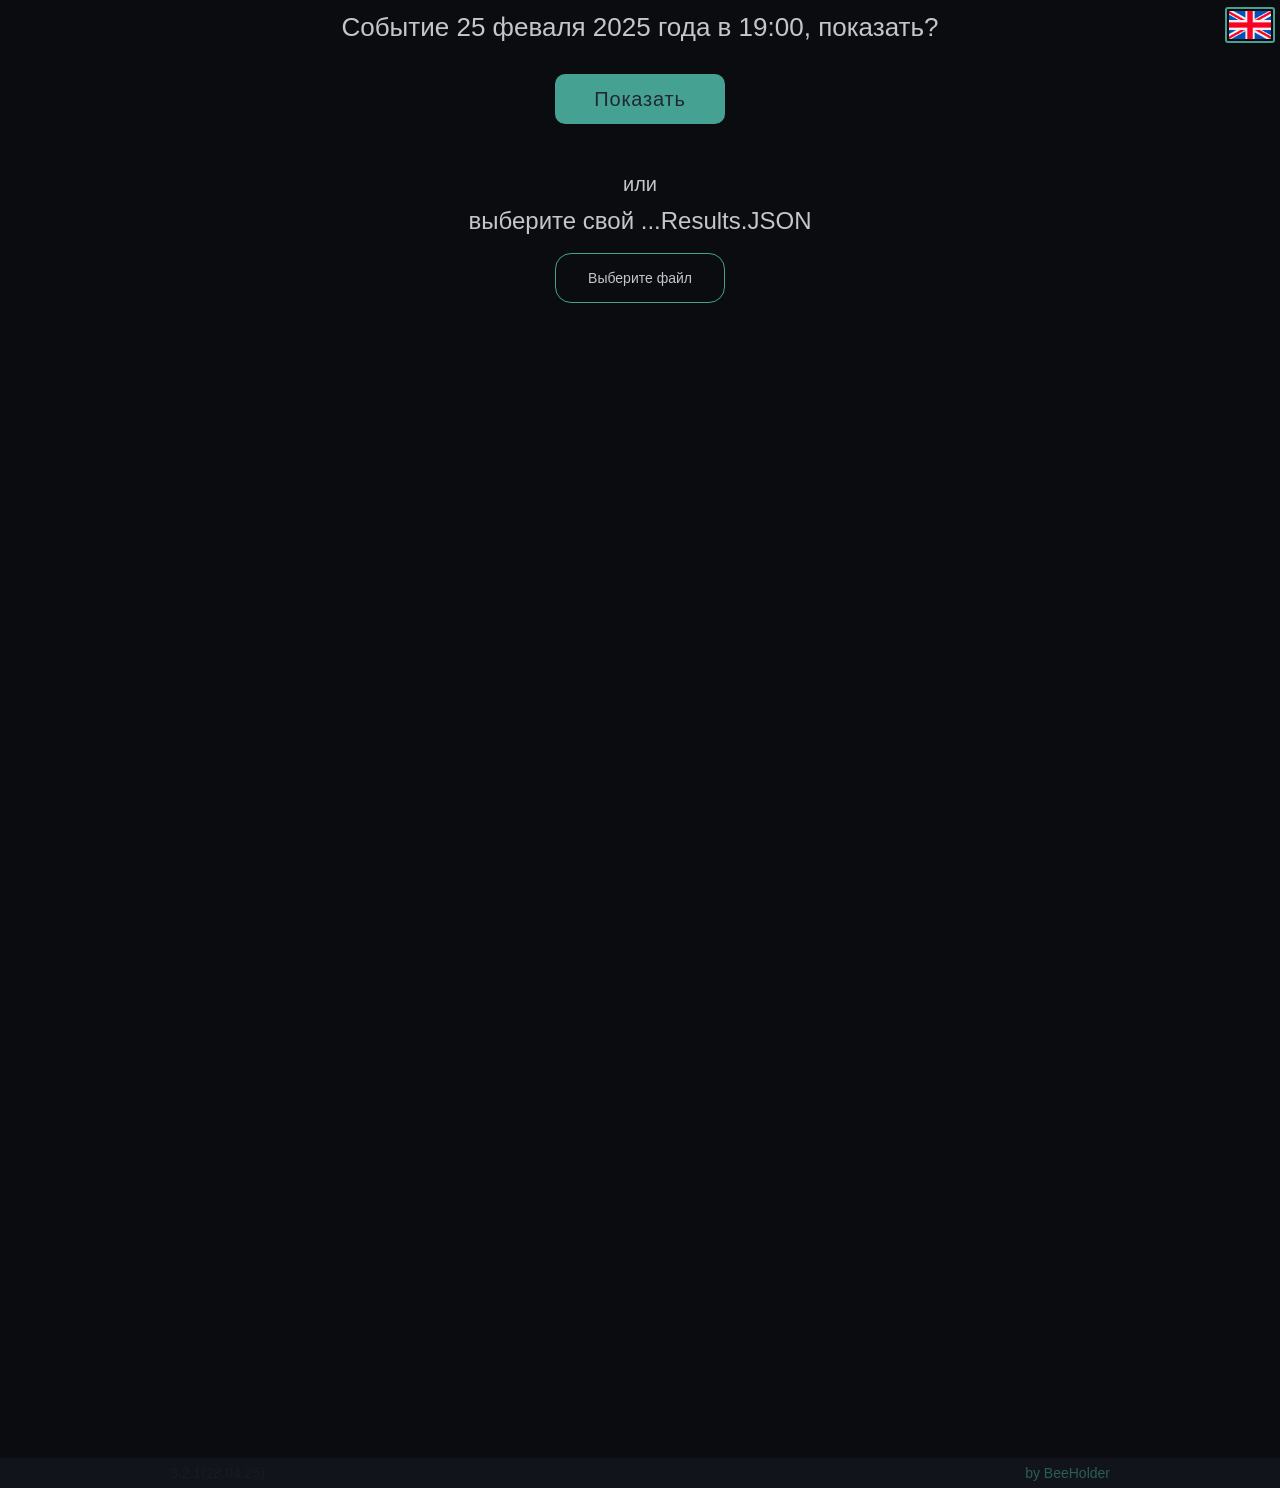
==== index.html @ e909616a "first clear commit" ====
<!-- сообщаем браузеру, как обрабатывать страницу -->
<!DOCTYPE html>

<!-- Оболочка страницы, язык содержимого -->
<html lang="ru">

<!-- Заголовок страницы, контейнер для других важных данных(не отображается) -->

<head>

	<!-- Заголовок в браузере -->
	<title>RotorHazard Results Viewer</title>

	<!-- Подключаем CSS -->
	<link rel="stylesheet" href="css/style.css" />

	<!-- Кодировка страницы -->
	<meta charset="UTF-8">
	<meta name="viewport" content="width=device-width, initial-scale=1.0 user-scalable=no">

	<link rel="apple-touch-icon" sizes="180x180" href="/assets/favicon16.ico">
	<link rel="icon" type="image/png" sizes="32x32" href="/assets/favicon16.ico">
	<link rel="icon" type="image/png" sizes="16x16" href="/assets/favicon16.ico">
	<link rel="manifest" href="/site.webmanifest">


</head>

<!-- Отображаемое тело страницы -->

<body>
	<div class="wrapper">
		<div class="main">
			<div class="main-tittle">
				<div class="main-tittle__container _container">
					<h1>RotorHazard Results Viewer</h1>
				</div>
			</div>
			<button class="main-tittle__button _button">Показать</button>
			<div class="main-subtittle">
				<p>или</p>
				<p>выберите свой ...Results.JSON</p>
			</div>
			<form class="main-form">
				<div class="main-form__container _container">
					<input class="main-form__file" type="file" id="main-file">
					<label class="main-form__label" for="main-file">
						<span>Выберите файл</span>
					</label>
				</div>
				<button class="main-form__button _button">Загрузить</button>
			</form>
			<div class="class-switch-buttons">
				<div class="class-switch-buttons__container _container _buttons-wrapper"></div>

			</div>
			<div class="buttons">
				<div class="buttons__container _container _buttons-wrapper">
					<button class="buttons__pilots _button">Пилоты</button>
					<button class="buttons__leaderboard _button">Лидерборд</button>
					<button class="buttons__rounds _button">Раунды</button>
				</div>
			</div>
			<div class="tabs-wrapper">



			</div>




			<form class="pilots-vs-form" id="pilots-vs-form" action="#" method="GET">
			</form>

			<div class="language">
				<a href="/index_en.html" class="language__EN">
					<img src="/assets/img/en.png" alt="EN">
				</a>
			</div>

			<footer class="author">
				<div class="author__container _container">
					<div class="author__version">3.2.1(28.04.25)</div>
					<a href="http://t.me/sharikov_stepan" target="_blank" class="author__text">by BeeHolder</a>
				</div>

			</footer>
		</div>
	</div>
	<script src="js/script.js"></script>
</body>

</html>
---- css/style.css ----
@charset "UTF-8";
/*Обнуление*/
* {
  padding: 0;
  margin: 0;
  border: 0;
}

*,
*:before,
*:after {
  -webkit-box-sizing: border-box;
  box-sizing: border-box;
}

:focus,
:active {
  outline: none;
}

a:focus,
a:active {
  outline: none;
}

nav,
footer,
header,
aside {
  display: block;
}

html,
body {
  height: 100%;
  width: 100%;
  font-size: 100%;
  line-height: 1;
  font-size: 14px;
  -ms-text-size-adjust: 100%;
  -moz-text-size-adjust: 100%;
  -webkit-text-size-adjust: 100%;
}

input,
button,
textarea,
select,
a,
div,
img {
  -webkit-tap-highlight-color: transparent;
}

input,
button,
textarea {
  font-family: inherit;
}

input::-ms-clear {
  display: none;
}

button {
  cursor: pointer;
}

button::-moz-focus-inner {
  padding: 0;
  border: 0;
}

a,
a:visited {
  text-decoration: none;
}

a:hover {
  text-decoration: none;
}

ul li {
  list-style: none;
}

img {
  vertical-align: top;
}

h1,
h2,
h3,
h4,
h5,
h6 {
  font-size: inherit;
  font-weight: 400;
}

/*--------------------*/
body {
  background: #0b0c10;
  font-family: "Calibri", sans-serif;
  scrollbar-width: thin;
  scrollbar-color: #45a293 #0b0c10;
}
body::-webkit-scrollbar {
  width: 7px;
}
body::-webkit-scrollbar-track {
  background: #0b0c10;
}
body::-webkit-scrollbar-thumb {
  background-color: #45a293;
  border-radius: 20px;
}
body._lock {
  overflow: hidden;
}

._button {
  width: 200px;
  height: 70px;
  background-color: #45a293;
  color: #1f2833;
  border-radius: 10px;
  font-size: 20px;
  font-weight: 500;
  letter-spacing: 0.8px;
  -webkit-transform: perspective(3000) translate3d(0px, 0px, 0px);
          transform: perspective(3000) translate3d(0px, 0px, 0px);
  -webkit-transition: all 0.3s ease;
  transition: all 0.3s ease;
  display: -webkit-box;
  display: -ms-flexbox;
  display: flex;
  -webkit-box-pack: center;
      -ms-flex-pack: center;
          justify-content: center;
  -webkit-box-align: center;
      -ms-flex-align: center;
          align-items: center;
}
@media (max-width: 767px) {
  ._button {
    width: 180px;
    height: 60px;
    border-radius: 8px;
  }
}
._button._no-event {
  pointer-events: none;
}
._button._active {
  -webkit-transition: all 0.3s ease;
  transition: all 0.3s ease;
  -webkit-box-shadow: 0px 0px 0px #c5c6c7, 0px 0px 10px #1f2833 inset;
          box-shadow: 0px 0px 0px #c5c6c7, 0px 0px 10px #1f2833 inset;
  background-color: #66fcf1;
}
@media (hover: hover) {
  ._button:hover {
    -webkit-box-shadow: 0px 0px 10px #c5c6c7;
            box-shadow: 0px 0px 10px #c5c6c7;
  }
  ._button:active {
    -webkit-transition: all 0.1s ease;
    transition: all 0.1s ease;
    -webkit-transform: perspective(3000) translate3d(0px, 0px, -100px);
            transform: perspective(3000) translate3d(0px, 0px, -100px);
    -webkit-box-shadow: 0px 0px 15px #c5c6c7, 0px 0px 5px #1f2833 inset;
            box-shadow: 0px 0px 15px #c5c6c7, 0px 0px 5px #1f2833 inset;
  }
}
@media (hover: none) {
  ._button._active-animation {
    -webkit-transition: all 0.1s ease;
    transition: all 0.1s ease;
    -webkit-transform: perspective(3000) translate3d(0px, 0px, -100px);
            transform: perspective(3000) translate3d(0px, 0px, -100px);
    -webkit-box-shadow: 0px 0px 15px #c5c6c7, 0px 0px 5px #1f2833 inset;
            box-shadow: 0px 0px 15px #c5c6c7, 0px 0px 5px #1f2833 inset;
  }
  ._button:active {
    -webkit-transition: all 0.1s ease;
    transition: all 0.1s ease;
    -webkit-transform: perspective(3000) translate3d(0px, 0px, -100px);
            transform: perspective(3000) translate3d(0px, 0px, -100px);
    -webkit-box-shadow: 0px 0px 15px #c5c6c7, 0px 0px 5px #1f2833 inset;
            box-shadow: 0px 0px 15px #c5c6c7, 0px 0px 5px #1f2833 inset;
  }
}

._button-time {
  color: #c5c6c7;
  background-color: transparent;
  border: 1px solid #45a293;
  font-size: 25px;
  font-weight: 600;
  -webkit-box-shadow: 0px 0px 10px #45a293 inset;
          box-shadow: 0px 0px 10px #45a293 inset;
  width: 150px;
  height: 40px;
  border-radius: 7px;
  -webkit-transition: all 0.3s ease;
  transition: all 0.3s ease;
}
@media (max-width: 767px) {
  ._button-time {
    font-size: 22px;
    width: 130px;
  }
}
@media (max-width: 510px) {
  ._button-time {
    font-size: 17px;
    height: 30px !important;
    width: 80px;
  }
}
@media (hover: hover) {
  ._button-time:hover {
    -webkit-box-shadow: 0px 0px 7px #45a293 inset, 0px 0px 7px #45a293;
            box-shadow: 0px 0px 7px #45a293 inset, 0px 0px 7px #45a293;
  }
  ._button-time:active {
    -webkit-transition: all 0.1s ease;
    transition: all 0.1s ease;
    -webkit-transform: perspective(3000) translate3d(0px, 0px, -100px);
            transform: perspective(3000) translate3d(0px, 0px, -100px);
    -webkit-box-shadow: 0px 0px 7px #66fcf1 inset, 0px 0px 7px #66fcf1;
            box-shadow: 0px 0px 7px #66fcf1 inset, 0px 0px 7px #66fcf1;
  }
}
@media (hover: none) {
  ._button-time._active {
    -webkit-transition: all 0.1s ease;
    transition: all 0.1s ease;
    -webkit-transform: perspective(3000) translate3d(0px, 0px, -100px);
            transform: perspective(3000) translate3d(0px, 0px, -100px);
    -webkit-box-shadow: 0px 0px 7px #66fcf1 inset, 0px 0px 7px #66fcf1;
            box-shadow: 0px 0px 7px #66fcf1 inset, 0px 0px 7px #66fcf1;
  }
  ._button-time:active {
    -webkit-transition: all 0.1s ease;
    transition: all 0.1s ease;
    -webkit-transform: perspective(3000) translate3d(0px, 0px, -100px);
            transform: perspective(3000) translate3d(0px, 0px, -100px);
    -webkit-box-shadow: 0px 0px 7px #66fcf1 inset, 0px 0px 7px #66fcf1;
            box-shadow: 0px 0px 7px #66fcf1 inset, 0px 0px 7px #66fcf1;
  }
}
._button-time._no-event {
  pointer-events: none;
}

._button-spoiler {
  position: relative;
  width: 40px;
  height: 40px;
  background-color: transparent;
  -webkit-transition: all 0.4s linear;
  transition: all 0.4s linear;
  cursor: pointer;
}
@media (hover: hover) {
  ._button-spoiler:hover::after, ._button-spoiler:hover::before {
    -webkit-box-shadow: 0px 0px 5px #45a293;
            box-shadow: 0px 0px 5px #45a293;
  }
  ._button-spoiler:active::after, ._button-spoiler:active::before {
    -webkit-transition: -webkit-transform 0.5s ease, -webkit-box-shadow 0.1s ease;
    transition: -webkit-transform 0.5s ease, -webkit-box-shadow 0.1s ease;
    transition: transform 0.5s ease, box-shadow 0.1s ease;
    transition: transform 0.5s ease, box-shadow 0.1s ease, -webkit-transform 0.5s ease, -webkit-box-shadow 0.1s ease;
    -webkit-box-shadow: 0px 0px 5px #66fcf1;
            box-shadow: 0px 0px 5px #66fcf1;
  }
}
@media (hover: none) {
  ._button-spoiler:active::after, ._button-spoiler:active::before {
    -webkit-transition: -webkit-transform 0.5s ease, -webkit-box-shadow 0.1s ease;
    transition: -webkit-transform 0.5s ease, -webkit-box-shadow 0.1s ease;
    transition: transform 0.5s ease, box-shadow 0.1s ease;
    transition: transform 0.5s ease, box-shadow 0.1s ease, -webkit-transform 0.5s ease, -webkit-box-shadow 0.1s ease;
    -webkit-box-shadow: 0px 0px 5px #66fcf1;
            box-shadow: 0px 0px 5px #66fcf1;
  }
}
._button-spoiler::after, ._button-spoiler::before {
  content: "";
  width: 3px;
  height: 20px;
  position: absolute;
  top: 12px;
  background-color: #45a293;
  -webkit-transition: -webkit-transform 0.5s ease, -webkit-box-shadow 0.3s ease;
  transition: -webkit-transform 0.5s ease, -webkit-box-shadow 0.3s ease;
  transition: transform 0.5s ease, box-shadow 0.3s ease;
  transition: transform 0.5s ease, box-shadow 0.3s ease, -webkit-transform 0.5s ease, -webkit-box-shadow 0.3s ease;
}
._button-spoiler:before {
  -webkit-transform: rotate(-55deg);
      -ms-transform: rotate(-55deg);
          transform: rotate(-55deg);
  left: 11px;
}
._button-spoiler::after {
  -webkit-transform: rotate(55deg);
      -ms-transform: rotate(55deg);
          transform: rotate(55deg);
  right: 11px;
}
._button-spoiler._animation::after, ._button-spoiler._animation::before {
  -webkit-transition: -webkit-transform 0.2s linear, -webkit-box-shadow 0.3s ease !important;
  transition: -webkit-transform 0.2s linear, -webkit-box-shadow 0.3s ease !important;
  transition: transform 0.2s linear, box-shadow 0.3s ease !important;
  transition: transform 0.2s linear, box-shadow 0.3s ease, -webkit-transform 0.2s linear, -webkit-box-shadow 0.3s ease !important;
  background-color: #66fcf1;
}
._button-spoiler._animation::after {
  -webkit-transform: rotate(90deg) translate(-4px, -2.5px) !important;
      -ms-transform: rotate(90deg) translate(-4px, -2.5px) !important;
          transform: rotate(90deg) translate(-4px, -2.5px) !important;
}
._button-spoiler._animation::before {
  -webkit-transform: rotate(-90deg) translate(4px, -2.5px) !important;
      -ms-transform: rotate(-90deg) translate(4px, -2.5px) !important;
          transform: rotate(-90deg) translate(4px, -2.5px) !important;
}
._button-spoiler._active::after, ._button-spoiler._active::before {
  -webkit-transition: -webkit-transform 0.2s ease-out, -webkit-box-shadow 0.3s ease;
  transition: -webkit-transform 0.2s ease-out, -webkit-box-shadow 0.3s ease;
  transition: transform 0.2s ease-out, box-shadow 0.3s ease;
  transition: transform 0.2s ease-out, box-shadow 0.3s ease, -webkit-transform 0.2s ease-out, -webkit-box-shadow 0.3s ease;
  background-color: #66fcf1;
}
._button-spoiler._active::after {
  -webkit-transform: rotate(135deg) translate(0px, 2px);
      -ms-transform: rotate(135deg) translate(0px, 2px);
          transform: rotate(135deg) translate(0px, 2px);
}
._button-spoiler._active::before {
  -webkit-transform: rotate(-135deg) translate(0px, 2px);
      -ms-transform: rotate(-135deg) translate(0px, 2px);
          transform: rotate(-135deg) translate(0px, 2px);
}
._button-spoiler._no-event {
  pointer-events: none;
}

._button-exit {
  width: 40px;
  height: 40px;
  cursor: pointer;
}
._button-exit::after, ._button-exit::before {
  content: "";
  position: absolute;
  top: 7px;
  width: 2px;
  height: 29px;
  background-color: #c5c6c7;
}
._button-exit::after {
  -webkit-transform: rotate(-45deg);
      -ms-transform: rotate(-45deg);
          transform: rotate(-45deg);
  left: 19px;
}
._button-exit::before {
  -webkit-transform: rotate(45deg);
      -ms-transform: rotate(45deg);
          transform: rotate(45deg);
  right: 19px;
}
@media (hover: hover) {
  ._button-exit:hover::after, ._button-exit:hover::before {
    -webkit-box-shadow: 0px 0px 5px #45a293;
            box-shadow: 0px 0px 5px #45a293;
  }
  ._button-exit:active::after, ._button-exit:active::before {
    -webkit-transition: -webkit-transform 0.5s ease, -webkit-box-shadow 0.1s ease;
    transition: -webkit-transform 0.5s ease, -webkit-box-shadow 0.1s ease;
    transition: transform 0.5s ease, box-shadow 0.1s ease;
    transition: transform 0.5s ease, box-shadow 0.1s ease, -webkit-transform 0.5s ease, -webkit-box-shadow 0.1s ease;
    -webkit-box-shadow: 0px 0px 5px #66fcf1;
            box-shadow: 0px 0px 5px #66fcf1;
  }
}
@media (hover: none) {
  ._button-exit:active::after, ._button-exit:active::before {
    -webkit-transition: -webkit-transform 0.5s ease, -webkit-box-shadow 0.1s ease;
    transition: -webkit-transform 0.5s ease, -webkit-box-shadow 0.1s ease;
    transition: transform 0.5s ease, box-shadow 0.1s ease;
    transition: transform 0.5s ease, box-shadow 0.1s ease, -webkit-transform 0.5s ease, -webkit-box-shadow 0.1s ease;
    -webkit-box-shadow: 0px 0px 5px #66fcf1;
            box-shadow: 0px 0px 5px #66fcf1;
  }
}
._button-exit._no-event {
  pointer-events: none;
}

._buttons-wrapper._no-event {
  pointer-events: none;
}

._stat-text {
  font-size: 25px;
}
@media (max-width: 767px) {
  ._stat-text {
    font-size: 20px;
  }
}
@media (max-width: 510px) {
  ._stat-text {
    font-size: 16px;
    letter-spacing: 0.2px;
  }
}

._stat-value {
  font-weight: 600;
  font-size: 25px;
  display: -webkit-box;
  display: -ms-flexbox;
  display: flex;
  -webkit-box-pack: center;
      -ms-flex-pack: center;
          justify-content: center;
  -webkit-box-align: center;
      -ms-flex-align: center;
          align-items: center;
}
@media (max-width: 767px) {
  ._stat-value {
    font-size: 22px;
  }
}
@media (max-width: 510px) {
  ._stat-value {
    font-size: 18px;
  }
}

.wrapper {
  color: #c5c6c7;
  overflow: hidden;
  min-height: 120%;
}

.main {
  display: -webkit-box;
  display: -ms-flexbox;
  display: flex;
  -webkit-box-orient: vertical;
  -webkit-box-direction: normal;
      -ms-flex-direction: column;
          flex-direction: column;
  -webkit-box-align: center;
      -ms-flex-align: center;
          align-items: center;
  gap: 20px;
}

._container {
  max-width: 970px;
  margin: 0 auto;
  padding: 0px 15px;
}
@media (max-width: 992px) {
  ._container {
    max-width: 750px;
  }
}
@media (max-width: 767px) {
  ._container {
    max-width: 515px;
  }
}
@media (max-width: 510px) {
  ._container {
    padding: 0px 10px;
    max-width: 320px;
  }
}

.main-tittle {
  font-size: 45px;
  text-align: center;
  line-height: 120%;
}
@media (max-width: 767px) {
  .main-tittle {
    font-size: 40px;
  }
}
@media (max-width: 510px) {
  .main-tittle {
    font-size: 37px;
  }
}
.main-tittle__container {
  -webkit-transition: all 0.3s ease;
  transition: all 0.3s ease;
  font-size: 26px;
}
.main-tittle__container._active {
  display: grid;
  grid-template-columns: 1fr 1fr;
  grid-row: 1fr 1fr;
  -webkit-box-align: center;
      -ms-flex-align: center;
          align-items: center;
}
.main-tittle__container._active p:nth-child(1) {
  grid-column: 1/2;
  grid-row: 1/2;
}
.main-tittle__container._active p:nth-child(2) {
  grid-column: 2/3;
  grid-row: 1/2;
}
.main-tittle__container._active p:nth-child(3) {
  grid-column: 1/3;
  grid-row: 2/3;
}
@media (max-width: 510px) {
  .main-tittle__container._active {
    grid-template-columns: 1fr;
    grid-row: 1fr 1fr 1fr;
  }
  .main-tittle__container._active p:nth-child(1) {
    grid-column: 1/2;
    grid-row: 1/2;
  }
  .main-tittle__container._active p:nth-child(2) {
    grid-column: 1/2;
    grid-row: 2/3;
  }
  .main-tittle__container._active p:nth-child(3) {
    grid-column: 1/2;
    grid-row: 3/4;
  }
}
.main-tittle__container._hidden {
  -webkit-transform: translate(0, -120%);
      -ms-transform: translate(0, -120%);
          transform: translate(0, -120%);
}
.main-tittle__button {
  height: 50px;
  width: 170px;
  -webkit-transition: all 0.5s ease;
  transition: all 0.5s ease;
  margin: 0px 0px 30px 0px;
}
.main-tittle__button._hidden {
  -webkit-transform: translate(0, -300%);
      -ms-transform: translate(0, -300%);
          transform: translate(0, -300%);
}
@media (max-width: 767px) {
  .main-tittle__button._hidden {
    -webkit-transform: translate(0, -400%);
        -ms-transform: translate(0, -400%);
            transform: translate(0, -400%);
  }
}
@media (max-width: 510px) {
  .main-tittle__button._hidden {
    -webkit-transform: translate(0, -600%);
        -ms-transform: translate(0, -600%);
            transform: translate(0, -600%);
  }
}

.main-subtittle {
  font-size: 20px;
  -webkit-transition: all 0.3s ease;
  transition: all 0.3s ease;
  display: -webkit-box;
  display: -ms-flexbox;
  display: flex;
  -webkit-box-orient: vertical;
  -webkit-box-direction: normal;
      -ms-flex-direction: column;
          flex-direction: column;
  -webkit-box-align: center;
      -ms-flex-align: center;
          align-items: center;
  gap: 15px;
}
.main-subtittle p:last-child {
  font-size: 24px;
}
.main-subtittle._hidden {
  opacity: 0;
}

.main-form {
  display: -webkit-box;
  display: -ms-flexbox;
  display: flex;
  -webkit-box-orient: vertical;
  -webkit-box-direction: normal;
      -ms-flex-direction: column;
          flex-direction: column;
  -webkit-box-align: center;
      -ms-flex-align: center;
          align-items: center;
  gap: 15px;
}
.main-form__file {
  opacity: 0;
  visibility: hidden;
  position: absolute;
}
.main-form__label {
  border: 1px solid #45a293;
  border-radius: 16px;
  width: 170px;
  height: 50px;
  display: -webkit-box;
  display: -ms-flexbox;
  display: flex;
  -webkit-box-pack: center;
      -ms-flex-pack: center;
          justify-content: center;
  -webkit-box-align: center;
      -ms-flex-align: center;
          align-items: center;
  cursor: pointer;
  -webkit-transform: perspective(3000) translate3d(0px, 0px, 0px);
          transform: perspective(3000) translate3d(0px, 0px, 0px);
  -webkit-transition: all 0.3s ease;
  transition: all 0.3s ease;
}
.main-form__label._active {
  -webkit-box-shadow: 0px 0px 0px #66fcf1, 0px 0px 20px #45a293 inset;
          box-shadow: 0px 0px 0px #66fcf1, 0px 0px 20px #45a293 inset;
}
.main-form__label._error {
  color: #f00;
  border: 1px solid #f00;
  -webkit-animation: error-animation 1s ease 0s 1 normal forwards;
          animation: error-animation 1s ease 0s 1 normal forwards;
}
.main-form__label._error-parsing {
  -webkit-box-shadow: 0px 0px 0px #66fcf1, 0px 0px 20px #f00 inset;
          box-shadow: 0px 0px 0px #66fcf1, 0px 0px 20px #f00 inset;
}
@media (hover: hover) {
  .main-form__label:hover {
    -webkit-box-shadow: 0px 0px 10px #66fcf1;
            box-shadow: 0px 0px 10px #66fcf1;
  }
  .main-form__label:active {
    -webkit-transition: all 0.1s ease;
    transition: all 0.1s ease;
    -webkit-box-shadow: 0px 0px 15px #66fcf1, 0px 0px 5px #66fcf1 inset;
            box-shadow: 0px 0px 15px #66fcf1, 0px 0px 5px #66fcf1 inset;
    -webkit-transform: perspective(3000) translate3d(0px, 0px, -100px);
            transform: perspective(3000) translate3d(0px, 0px, -100px);
  }
}
@media (hover: none) {
  .main-form__label:active {
    -webkit-transition: all 0.1s ease;
    transition: all 0.1s ease;
    -webkit-box-shadow: 0px 0px 15px #66fcf1, 0px 0px 5px #66fcf1 inset;
            box-shadow: 0px 0px 15px #66fcf1, 0px 0px 5px #66fcf1 inset;
    -webkit-transform: perspective(3000) translate3d(0px, 0px, -100px);
            transform: perspective(3000) translate3d(0px, 0px, -100px);
  }
}
.main-form__button {
  visibility: hidden;
  opacity: 0;
  -webkit-transition: opacity 0.3s ease, visibility 0.3s ease;
  transition: opacity 0.3s ease, visibility 0.3s ease;
}
.main-form__button._active {
  -webkit-transition: opacity 0.3s ease, visibility 0s ease;
  transition: opacity 0.3s ease, visibility 0s ease;
  visibility: visible;
  opacity: 1;
}
.main-form__button._ready {
  -webkit-box-shadow: 0px 0px 10px #66fcf1;
          box-shadow: 0px 0px 10px #66fcf1;
  -webkit-animation: ready-animation 1s ease 0.3s infinite normal forwards;
          animation: ready-animation 1s ease 0.3s infinite normal forwards;
}
@media (hover: hover) {
  .main-form__button._ready:hover {
    -webkit-transform: perspective(3000) translate3d(0px, 0px, 100px);
            transform: perspective(3000) translate3d(0px, 0px, 100px);
  }
}
.main-form__button._error-parsing {
  color: #f00;
  border: 1px solid #f00;
  -webkit-box-shadow: 0px 0px 10px #f00, 0px 0px 10px #f00 inset;
          box-shadow: 0px 0px 10px #f00, 0px 0px 10px #f00 inset;
  -webkit-animation: error-animation 0.8s ease 0s 1 normal forwards;
          animation: error-animation 0.8s ease 0s 1 normal forwards;
}

.buttons__container {
  display: -webkit-box;
  display: -ms-flexbox;
  display: flex;
  -webkit-box-pack: center;
      -ms-flex-pack: center;
          justify-content: center;
  -webkit-box-align: center;
      -ms-flex-align: center;
          align-items: center;
  gap: 15px;
  opacity: 0;
  visibility: hidden;
  -webkit-transform: translate(0px, 50px);
      -ms-transform: translate(0px, 50px);
          transform: translate(0px, 50px);
  -webkit-transition: opacity 0.2s ease 0s, visibility 0s ease 0.3s, -webkit-transform 0.3s ease 0.2s;
  transition: opacity 0.2s ease 0s, visibility 0s ease 0.3s, -webkit-transform 0.3s ease 0.2s;
  transition: opacity 0.2s ease 0s, transform 0.3s ease 0.2s, visibility 0s ease 0.3s;
  transition: opacity 0.2s ease 0s, transform 0.3s ease 0.2s, visibility 0s ease 0.3s, -webkit-transform 0.3s ease 0.2s;
}
.buttons__container._active {
  -webkit-transition: opacity 0.3s ease 0s, visibility 0s ease 0s, -webkit-transform 0.3s ease 0s;
  transition: opacity 0.3s ease 0s, visibility 0s ease 0s, -webkit-transform 0.3s ease 0s;
  transition: opacity 0.3s ease 0s, transform 0.3s ease 0s, visibility 0s ease 0s;
  transition: opacity 0.3s ease 0s, transform 0.3s ease 0s, visibility 0s ease 0s, -webkit-transform 0.3s ease 0s;
  opacity: 1;
  visibility: visible;
  -webkit-transform: translate(0px, 0px);
      -ms-transform: translate(0px, 0px);
          transform: translate(0px, 0px);
}
@media (max-width: 510px) {
  .buttons__container {
    -webkit-box-orient: vertical;
    -webkit-box-direction: normal;
        -ms-flex-direction: column;
            flex-direction: column;
  }
}
.buttons__pilots._ready {
  -webkit-box-shadow: 0px 0px 15px #45a293;
          box-shadow: 0px 0px 15px #45a293;
}
.buttons__leaderboard._ready {
  -webkit-box-shadow: 0px 0px 15px #45a293;
          box-shadow: 0px 0px 15px #45a293;
}
.buttons__rounds._ready {
  -webkit-box-shadow: 0px 0px 15px #45a293;
          box-shadow: 0px 0px 15px #45a293;
}

.tabs-wrapper {
  position: relative;
  width: 100%;
  min-height: 100vh;
}

.tab {
  position: absolute;
  top: 0;
  left: 50%;
  z-index: 1;
  width: clamp(992px, 65%, 1200px);
  padding: 0px 15px;
  visibility: hidden;
  opacity: 0;
  -webkit-transition: opacity 0.4s ease, visibility 0s ease 0.3s, -webkit-transform 0.4s ease;
  transition: opacity 0.4s ease, visibility 0s ease 0.3s, -webkit-transform 0.4s ease;
  transition: opacity 0.4s ease, transform 0.4s ease, visibility 0s ease 0.3s;
  transition: opacity 0.4s ease, transform 0.4s ease, visibility 0s ease 0.3s, -webkit-transform 0.4s ease;
  -webkit-transform: translate(-50%, 15px);
      -ms-transform: translate(-50%, 15px);
          transform: translate(-50%, 15px);
  pointer-events: none;
  z-index: -1;
}
@media (max-width: 992px) {
  .tab {
    width: clamp(767px, 65%, 992px);
  }
}
@media (max-width: 767px) {
  .tab {
    width: clamp(510px, 65%, 767px);
  }
}
@media (max-width: 510px) {
  .tab {
    width: 100%;
  }
}
.tab._active {
  pointer-events: all;
  z-index: 1;
  position: relative;
  -webkit-transition: opacity 0.2s ease, visibility 0s ease, -webkit-transform 0.4s ease;
  transition: opacity 0.2s ease, visibility 0s ease, -webkit-transform 0.4s ease;
  transition: opacity 0.2s ease, transform 0.4s ease, visibility 0s ease;
  transition: opacity 0.2s ease, transform 0.4s ease, visibility 0s ease, -webkit-transform 0.4s ease;
  visibility: visible;
  opacity: 1;
  -webkit-transform: translate(-50%, 0px);
      -ms-transform: translate(-50%, 0px);
          transform: translate(-50%, 0px);
}

.tab-items {
  border: 1px solid #c5c6c7;
  padding: 20px;
  border-radius: 10px;
  display: -webkit-box;
  display: -ms-flexbox;
  display: flex;
  -webkit-box-orient: vertical;
  -webkit-box-direction: normal;
      -ms-flex-direction: column;
          flex-direction: column;
  gap: 25px;
  background-color: rgba(31, 40, 51, 0.8039215686);
  visibility: hidden;
  opacity: 0;
  -webkit-transition: opacity 0.4s ease, visibility 0s ease 0.3s, -webkit-transform 0.4s ease;
  transition: opacity 0.4s ease, visibility 0s ease 0.3s, -webkit-transform 0.4s ease;
  transition: opacity 0.4s ease, transform 0.4s ease, visibility 0s ease 0.3s;
  transition: opacity 0.4s ease, transform 0.4s ease, visibility 0s ease 0.3s, -webkit-transform 0.4s ease;
  pointer-events: none;
}
.tab-items._active {
  pointer-events: all;
  -webkit-transition: opacity 0.2s ease, visibility 0s ease, -webkit-transform 0.4s ease;
  transition: opacity 0.2s ease, visibility 0s ease, -webkit-transform 0.4s ease;
  transition: opacity 0.2s ease, transform 0.4s ease, visibility 0s ease;
  transition: opacity 0.2s ease, transform 0.4s ease, visibility 0s ease, -webkit-transform 0.4s ease;
  visibility: visible;
  opacity: 1;
}
@media (max-width: 510px) {
  .tab-items {
    padding: 7px;
    gap: 15px;
  }
}

@media (max-width: 510px) {
  .pilots__container {
    min-width: 100% !important;
  }
}
.pilots__item {
  padding: 10px;
  -webkit-transition: all 0.3s ease;
  transition: all 0.3s ease;
  display: grid;
  grid-template-columns: 1fr 1fr;
  grid-auto-rows: 1fr auto;
  -webkit-box-align: center;
      -ms-flex-align: center;
          align-items: center;
  position: relative;
}
.pilots__item::after {
  content: "";
  position: absolute;
  left: 50%;
  -webkit-transform: translate(-50%, 0px);
      -ms-transform: translate(-50%, 0px);
          transform: translate(-50%, 0px);
  bottom: 0;
  width: 0%;
  height: 5px;
  background-color: #66fcf1;
  -webkit-transition: all 0.3s ease 0s;
  transition: all 0.3s ease 0s;
}
.pilots__item._active {
  margin: 0px 0px 30px 0px;
}
.pilots__item._active::after {
  -webkit-transition: all 0.3s ease 0.4s;
  transition: all 0.3s ease 0.4s;
  width: 97%;
}
.pilots__pilot-name {
  font-size: 28px;
  grid-row: 1/2;
  grid-column: 1/3;
  justify-self: center;
  width: 300px;
  border-radius: 10px;
  color: #0b0c10;
  letter-spacing: 0.4px;
  -webkit-transition: width 0.3s ease 0s, height 0.3s ease 0s, margin 0.3s ease 0s, background 0.3s ease 0.3s, -webkit-box-shadow 0.1s ease 0s, -webkit-transform 0.1s ease 0s;
  transition: width 0.3s ease 0s, height 0.3s ease 0s, margin 0.3s ease 0s, background 0.3s ease 0.3s, -webkit-box-shadow 0.1s ease 0s, -webkit-transform 0.1s ease 0s;
  transition: width 0.3s ease 0s, height 0.3s ease 0s, margin 0.3s ease 0s, background 0.3s ease 0.3s, box-shadow 0.1s ease 0s, transform 0.1s ease 0s;
  transition: width 0.3s ease 0s, height 0.3s ease 0s, margin 0.3s ease 0s, background 0.3s ease 0.3s, box-shadow 0.1s ease 0s, transform 0.1s ease 0s, -webkit-box-shadow 0.1s ease 0s, -webkit-transform 0.1s ease 0s;
}
.pilots__pilot-name._active {
  -webkit-transition: width 0.3s ease 0.4s, height 0.3s ease 0.4s, margin 0.3s ease 0.4s, background 0.3s ease 0s, -webkit-box-shadow 0.1s ease 0s, -webkit-transform 0.1s ease 0s !important;
  transition: width 0.3s ease 0.4s, height 0.3s ease 0.4s, margin 0.3s ease 0.4s, background 0.3s ease 0s, -webkit-box-shadow 0.1s ease 0s, -webkit-transform 0.1s ease 0s !important;
  transition: width 0.3s ease 0.4s, height 0.3s ease 0.4s, margin 0.3s ease 0.4s, background 0.3s ease 0s, box-shadow 0.1s ease 0s, transform 0.1s ease 0s !important;
  transition: width 0.3s ease 0.4s, height 0.3s ease 0.4s, margin 0.3s ease 0.4s, background 0.3s ease 0s, box-shadow 0.1s ease 0s, transform 0.1s ease 0s, -webkit-box-shadow 0.1s ease 0s, -webkit-transform 0.1s ease 0s !important;
  width: 100%;
  height: 50px;
  margin: 10px 0px 10px 0px;
}
.pilots__pilot-name._no-event {
  -webkit-transition: width 0.3s ease 0s, height 0.3s ease 0s, margin 0.3s ease 0s, background 0.3s ease 0.3s, -webkit-box-shadow 0.1s ease 0s, -webkit-transform 0.1s ease 0s;
  transition: width 0.3s ease 0s, height 0.3s ease 0s, margin 0.3s ease 0s, background 0.3s ease 0.3s, -webkit-box-shadow 0.1s ease 0s, -webkit-transform 0.1s ease 0s;
  transition: width 0.3s ease 0s, height 0.3s ease 0s, margin 0.3s ease 0s, background 0.3s ease 0.3s, box-shadow 0.1s ease 0s, transform 0.1s ease 0s;
  transition: width 0.3s ease 0s, height 0.3s ease 0s, margin 0.3s ease 0s, background 0.3s ease 0.3s, box-shadow 0.1s ease 0s, transform 0.1s ease 0s, -webkit-box-shadow 0.1s ease 0s, -webkit-transform 0.1s ease 0s;
  pointer-events: none;
}
@media (max-width: 767px) {
  .pilots__pilot-name {
    font-size: 24px;
  }
  .pilots__pilot-name._active {
    height: 40px;
  }
}
@media (max-width: 510px) {
  .pilots__pilot-name {
    font-size: 22px;
    width: 250px;
  }
}
.pilots__stats {
  margin: 20px 0px 0px 0px;
  display: -webkit-box;
  display: -ms-flexbox;
  display: flex;
  -webkit-box-orient: vertical;
  -webkit-box-direction: normal;
      -ms-flex-direction: column;
          flex-direction: column;
  gap: 15px;
  grid-row: 2/3;
  grid-column: 1/3;
  z-index: 10;
  margin: 0px 0px 0px 0px;
  max-height: 0px;
  overflow: hidden;
  opacity: 0;
  visibility: hidden;
  -webkit-transition: opacity 0.3s ease 0.2s, max-height 0.5s ease, margin 0.5s ease, visibility 0s ease 0.5s;
  transition: opacity 0.3s ease 0.2s, max-height 0.5s ease, margin 0.5s ease, visibility 0s ease 0.5s;
}
.pilots__stats._active {
  -webkit-transition: opacity 0.2s ease 0.1s, max-height 0.5s ease, margin 0.5s ease, visibility 0s ease;
  transition: opacity 0.2s ease 0.1s, max-height 0.5s ease, margin 0.5s ease, visibility 0s ease;
  margin: 10px 0px 10px 0px;
  opacity: 1;
  visibility: visible;
}
.pilots__stats._active-height {
  max-height: -webkit-fit-content !important;
  max-height: -moz-fit-content !important;
  max-height: fit-content !important;
  overflow: visible;
}
.pilots__best-lap {
  display: grid;
  grid-template-columns: auto 1fr;
  grid-template-rows: 1fr auto;
  -webkit-box-align: center;
      -ms-flex-align: center;
          align-items: center;
  position: relative;
  gap: 10px;
}
.pilots__best-lap:after {
  content: "";
  position: absolute;
  bottom: 0;
  left: 0;
  width: 100%;
  height: 1px;
  background-color: rgba(197, 198, 199, 0.1294117647);
}
.pilots__best-lap-text {
  grid-column: 1/2;
  grid-row: 1/2;
  font-size: 25px;
}
@media (max-width: 510px) {
  .pilots__best-lap-text {
    font-size: 20px;
  }
}
.pilots__best-lap-button {
  justify-self: start;
  grid-column: 2/3;
  grid-row: 1/2;
}
.pilots__best-lap-items {
  grid-column: 1/3;
  grid-row: 2/3;
  justify-self: end;
  display: -webkit-box;
  display: -ms-flexbox;
  display: flex;
  -webkit-box-orient: vertical;
  -webkit-box-direction: normal;
      -ms-flex-direction: column;
          flex-direction: column;
  width: 100%;
  margin: 0px 0px 0px 0px;
  gap: 10px;
  max-height: 0px;
  overflow: hidden;
  opacity: 0;
  visibility: hidden;
  -webkit-transition: opacity 0.3s ease 0.2s, max-height 0.5s ease, margin 0.5s ease, visibility 0s ease 0.5s, border 0.3s linear 0s;
  transition: opacity 0.3s ease 0.2s, max-height 0.5s ease, margin 0.5s ease, visibility 0s ease 0.5s, border 0.3s linear 0s;
}
.pilots__best-lap-items .pilots__best-lap-item:nth-child(2) .pilots__best-lap-time-value {
  opacity: 0;
  pointer-events: none;
}
.pilots__best-lap-items._active {
  -webkit-transition: opacity 0.2s ease 0.1s, max-height 0.5s ease, margin 0.5s ease, visibility 0s ease, border 0.5s linear 0s;
  transition: opacity 0.2s ease 0.1s, max-height 0.5s ease, margin 0.5s ease, visibility 0s ease, border 0.5s linear 0s;
  margin: 10px 0px 10px 0px;
  opacity: 1;
  visibility: visible;
}
.pilots__best-lap-items._active-height {
  max-height: -webkit-fit-content !important;
  max-height: -moz-fit-content !important;
  max-height: fit-content !important;
  overflow: visible;
}
.pilots__best-lap-stats-tittles {
  display: grid;
  grid-template-columns: repeat(4, 1fr);
  justify-items: center;
  margin: 0px 0px 10px 0px;
  -webkit-transition: all 0.2s ease;
  transition: all 0.2s ease;
  opacity: 0;
}
.pilots__best-lap-stats-tittles._active {
  -webkit-transition: all 0.3s ease 0.3s;
  transition: all 0.3s ease 0.3s;
  opacity: 1;
}
@media (max-width: 767px) {
  .pilots__best-lap-stats-tittles {
    grid-template-columns: repeat(3, 1fr);
  }
}
@media (max-width: 767px) {
  .pilots__best-lap-end-text {
    display: none;
  }
}
.pilots__best-lap-time-text {
  justify-self: end;
  margin: 0px 40px 0px 0px;
}
@media (max-width: 510px) {
  .pilots__best-lap-time-text {
    margin: 0px 20px 0px 0px;
  }
}
.pilots__best-lap-item {
  display: grid;
  grid-template-columns: repeat(4, 1fr);
  justify-items: center;
  -webkit-box-align: center;
      -ms-flex-align: center;
          align-items: center;
  position: relative;
}
@media (max-width: 767px) {
  .pilots__best-lap-item {
    grid-template-columns: repeat(3, 1fr);
  }
}
.pilots__best-lap-item:after {
  content: "";
  position: absolute;
  bottom: -5px;
  left: 50%;
  width: 0%;
  height: 1px;
  -webkit-transform: translate(-50%, 0px);
      -ms-transform: translate(-50%, 0px);
          transform: translate(-50%, 0px);
  background-color: rgba(197, 198, 199, 0.1294117647);
  -webkit-transition: all 0.3s ease 0s;
  transition: all 0.3s ease 0s;
}
.pilots__best-lap-item._active::after {
  -webkit-transition: all 0.3s ease 0.2s;
  transition: all 0.3s ease 0.2s;
  width: 100%;
}
.pilots__best-lap-round-value {
  font-weight: 600;
  font-size: 22px;
}
@media (max-width: 510px) {
  .pilots__best-lap-round-value {
    font-size: 20px;
    font-weight: 500;
  }
}
@media (max-width: 767px) {
  .pilots__best-lap-end-value {
    display: none;
  }
}
.pilots__best-lap-time-value {
  height: auto;
  justify-self: end;
}
@media (max-width: 510px) {
  .pilots__best-lap-time-value {
    min-height: 30px;
  }
}
.pilots__best-lap-time-value._main-time {
  grid-column: 2/3;
  justify-self: end;
  position: absolute;
  top: 5px;
  right: 0;
  -webkit-transition: top 0.6s ease, -webkit-box-shadow 0.3s ease;
  transition: top 0.6s ease, -webkit-box-shadow 0.3s ease;
  transition: box-shadow 0.3s ease, top 0.6s ease;
  transition: box-shadow 0.3s ease, top 0.6s ease, -webkit-box-shadow 0.3s ease;
  z-index: 100;
}
.pilots__best-consecutives {
  display: grid;
  grid-template-columns: auto 1fr;
  grid-template-rows: 1fr auto;
  -webkit-box-align: center;
      -ms-flex-align: center;
          align-items: center;
  position: relative;
  gap: 10px;
}
.pilots__best-consecutives:after {
  content: "";
  position: absolute;
  bottom: 0;
  left: 0;
  width: 100%;
  height: 1px;
  background-color: rgba(197, 198, 199, 0.1294117647);
}
.pilots__best-consecutives-text {
  grid-column: 1/2;
  grid-row: 1/2;
  font-size: 25px;
}
@media (max-width: 510px) {
  .pilots__best-consecutives-text {
    font-size: 20px;
  }
}
.pilots__best-consecutives-button {
  justify-self: start;
  grid-column: 2/3;
  grid-row: 1/2;
}
.pilots__best-consecutives-items {
  grid-column: 1/3;
  grid-row: 2/3;
  justify-self: end;
  display: -webkit-box;
  display: -ms-flexbox;
  display: flex;
  -webkit-box-orient: vertical;
  -webkit-box-direction: normal;
      -ms-flex-direction: column;
          flex-direction: column;
  width: 100%;
  margin: 0px 0px 0px 0px;
  gap: 10px;
  max-height: 0px;
  overflow: hidden;
  opacity: 0;
  visibility: hidden;
  -webkit-transition: opacity 0.3s ease 0.2s, max-height 0.5s ease, margin 0.5s ease, visibility 0s ease 0.5s, border 0.3s linear 0s;
  transition: opacity 0.3s ease 0.2s, max-height 0.5s ease, margin 0.5s ease, visibility 0s ease 0.5s, border 0.3s linear 0s;
}
.pilots__best-consecutives-items .pilots__best-consecutives-item:nth-child(2) .pilots__best-consecutives-time-value {
  opacity: 0;
  pointer-events: none;
  z-index: -1;
}
.pilots__best-consecutives-items._active {
  -webkit-transition: opacity 0.2s ease 0.1s, max-height 0.5s ease, margin 0.5s ease, visibility 0s ease, border 0.5s linear 0s;
  transition: opacity 0.2s ease 0.1s, max-height 0.5s ease, margin 0.5s ease, visibility 0s ease, border 0.5s linear 0s;
  margin: 10px 0px 10px 0px;
  opacity: 1;
  visibility: visible;
}
.pilots__best-consecutives-items._active-height {
  max-height: -webkit-fit-content !important;
  max-height: -moz-fit-content !important;
  max-height: fit-content !important;
  overflow: visible;
}
.pilots__best-consecutives-stats-tittles {
  display: grid;
  grid-template-columns: repeat(4, 1fr);
  justify-items: center;
  margin: 0px 0px 10px 0px;
  -webkit-transition: all 0.2s ease;
  transition: all 0.2s ease;
  opacity: 0;
}
.pilots__best-consecutives-stats-tittles._active {
  -webkit-transition: all 0.3s ease 0.3s;
  transition: all 0.3s ease 0.3s;
  opacity: 1;
}
@media (max-width: 767px) {
  .pilots__best-consecutives-stats-tittles {
    grid-template-columns: repeat(3, 1fr);
  }
}
@media (max-width: 767px) {
  .pilots__best-consecutives-end-text {
    display: none;
  }
}
.pilots__best-consecutives-time-text {
  justify-self: end;
  margin: 0px 40px 0px 0px;
}
@media (max-width: 510px) {
  .pilots__best-consecutives-time-text {
    margin: 0px 20px 0px 0px;
  }
}
.pilots__best-consecutives-item {
  display: grid;
  grid-template-columns: repeat(4, 1fr);
  justify-items: center;
  -webkit-box-align: center;
      -ms-flex-align: center;
          align-items: center;
  position: relative;
}
@media (max-width: 767px) {
  .pilots__best-consecutives-item {
    grid-template-columns: repeat(3, 1fr);
  }
}
.pilots__best-consecutives-item:after {
  -webkit-transition: all 0.3s ease;
  transition: all 0.3s ease;
  content: "";
  position: absolute;
  bottom: -5px;
  left: 50%;
  width: 0%;
  height: 1px;
  -webkit-transform: translate(-50%, 0px);
      -ms-transform: translate(-50%, 0px);
          transform: translate(-50%, 0px);
  background-color: rgba(197, 198, 199, 0.1294117647);
  -webkit-transition: all 0.3s ease 0s;
  transition: all 0.3s ease 0s;
}
.pilots__best-consecutives-item._active::after {
  -webkit-transition: all 0.3s ease 0.2s;
  transition: all 0.3s ease 0.2s;
  width: 100%;
}
.pilots__best-consecutives-round-value {
  font-weight: 600;
  font-size: 22px;
}
@media (max-width: 510px) {
  .pilots__best-consecutives-round-value {
    font-size: 20px;
    font-weight: 500;
  }
}
@media (max-width: 767px) {
  .pilots__best-consecutives-end-value {
    display: none;
  }
}
.pilots__best-consecutives-time-value {
  height: auto;
  justify-self: end;
}
@media (max-width: 510px) {
  .pilots__best-consecutives-time-value {
    min-height: 30px;
  }
}
.pilots__best-consecutives-time-value._main-time {
  grid-column: 2/3;
  justify-self: end;
  position: absolute;
  top: 5px;
  right: 0;
  -webkit-transition: top 0.6s ease, -webkit-box-shadow 0.3s ease;
  transition: top 0.6s ease, -webkit-box-shadow 0.3s ease;
  transition: box-shadow 0.3s ease, top 0.6s ease;
  transition: box-shadow 0.3s ease, top 0.6s ease, -webkit-box-shadow 0.3s ease;
  z-index: 100;
}
.pilots__average-lap {
  display: -webkit-box;
  display: -ms-flexbox;
  display: flex;
  -webkit-box-pack: justify;
      -ms-flex-pack: justify;
          justify-content: space-between;
  position: relative;
}
.pilots__average-lap:before {
  content: "";
  position: absolute;
  bottom: -7px;
  left: 50%;
  width: 0%;
  height: 2px;
  background-color: #1f2833;
  -webkit-transform: translate(-50%, 0px);
      -ms-transform: translate(-50%, 0px);
          transform: translate(-50%, 0px);
  -webkit-transition: all 0.3s ease 0s;
  transition: all 0.3s ease 0s;
}
.pilots__average-lap._active:before {
  width: 100%;
  -webkit-transition: all 0.3s ease 0.4s;
  transition: all 0.3s ease 0.4s;
}
.pilots__average-lap-text {
  font-size: 20px;
}
@media (max-width: 510px) {
  .pilots__average-lap-text {
    font-size: 16px;
  }
}
.pilots__quantity-lap {
  display: -webkit-box;
  display: -ms-flexbox;
  display: flex;
  -webkit-box-pack: justify;
      -ms-flex-pack: justify;
          justify-content: space-between;
  position: relative;
}
.pilots__quantity-lap:before {
  content: "";
  position: absolute;
  bottom: -7px;
  left: 50%;
  width: 0%;
  height: 2px;
  background-color: #1f2833;
  -webkit-transform: translate(-50%, 0px);
      -ms-transform: translate(-50%, 0px);
          transform: translate(-50%, 0px);
  -webkit-transition: all 0.3s ease 0s;
  transition: all 0.3s ease 0s;
}
.pilots__quantity-lap._active:before {
  width: 100%;
  -webkit-transition: all 0.3s ease 0.4s;
  transition: all 0.3s ease 0.4s;
}
.pilots__quantity-lap-text {
  font-size: 20px;
  font-size: 20px;
}
@media (max-width: 510px) {
  .pilots__quantity-lap-text {
    font-size: 16px;
  }
}
.pilots__quantity-starts {
  display: -webkit-box;
  display: -ms-flexbox;
  display: flex;
  -webkit-box-pack: justify;
      -ms-flex-pack: justify;
          justify-content: space-between;
  position: relative;
}
.pilots__quantity-starts:before {
  content: "";
  position: absolute;
  bottom: -7px;
  left: 50%;
  width: 0%;
  height: 2px;
  background-color: #1f2833;
  -webkit-transform: translate(-50%, 0px);
      -ms-transform: translate(-50%, 0px);
          transform: translate(-50%, 0px);
  -webkit-transition: all 0.3s ease 0s;
  transition: all 0.3s ease 0s;
}
.pilots__quantity-starts._active:before {
  width: 100%;
  -webkit-transition: all 0.3s ease 0.4s;
  transition: all 0.3s ease 0.4s;
}
.pilots__quantity-starts-text {
  font-size: 20px;
  font-size: 20px;
}
@media (max-width: 510px) {
  .pilots__quantity-starts-text {
    font-size: 16px;
  }
}
.pilots__lap {
  display: -webkit-box;
  display: -ms-flexbox;
  display: flex;
  -webkit-box-pack: justify;
      -ms-flex-pack: justify;
          justify-content: space-between;
  position: relative;
}
.pilots__lap:before {
  content: "";
  position: absolute;
  bottom: -7px;
  left: 50%;
  width: 0%;
  height: 2px;
  background-color: #1f2833;
  -webkit-transform: translate(-50%, 0px);
      -ms-transform: translate(-50%, 0px);
          transform: translate(-50%, 0px);
  -webkit-transition: all 0.3s ease 0s;
  transition: all 0.3s ease 0s;
}
.pilots__lap._active:before {
  width: 100%;
  -webkit-transition: all 0.3s ease 0.4s;
  transition: all 0.3s ease 0.4s;
}
.pilots__lap-text {
  font-size: 20px;
}
@media (max-width: 510px) {
  .pilots__lap-text {
    font-size: 16px;
  }
}
.pilots__consecutive {
  display: -webkit-box;
  display: -ms-flexbox;
  display: flex;
  -webkit-box-pack: justify;
      -ms-flex-pack: justify;
          justify-content: space-between;
  position: relative;
}
.pilots__consecutive:before {
  content: "";
  position: absolute;
  bottom: -7px;
  left: 50%;
  width: 0%;
  height: 2px;
  background-color: #1f2833;
  -webkit-transform: translate(-50%, 0px);
      -ms-transform: translate(-50%, 0px);
          transform: translate(-50%, 0px);
  -webkit-transition: all 0.3s ease 0s;
  transition: all 0.3s ease 0s;
}
.pilots__consecutive._active:before {
  width: 100%;
  -webkit-transition: all 0.3s ease 0.4s;
  transition: all 0.3s ease 0.4s;
}
.pilots__consecutive-text {
  font-size: 20px;
}
@media (max-width: 510px) {
  .pilots__consecutive-text {
    font-size: 16px;
  }
}
.pilots__all-laps-button {
  height: 20px;
  padding: 20px 0px;
  border-radius: 10px;
  width: 100%;
}
@media (max-width: 510px) {
  .pilots__all-laps-button {
    height: 15px;
    padding: 15px 0px;
  }
}

.modal {
  position: fixed;
  top: 0;
  left: 0;
  z-index: 100;
  width: 100%;
  height: 120%;
  background-color: rgba(11, 12, 16, 0.831372549);
  -webkit-transition: opacity 0.3s ease 0.2s, visibility 0s ease 0.3s;
  transition: opacity 0.3s ease 0.2s, visibility 0s ease 0.3s;
  visibility: hidden;
  opacity: 0;
}
.modal._active {
  -webkit-transition: opacity 0.3s ease 0s, visibility 0s ease 0s;
  transition: opacity 0.3s ease 0s, visibility 0s ease 0s;
  visibility: visible;
  opacity: 1;
}
.modal__container {
  padding: 10px 10px;
  position: absolute;
  width: 95%;
  height: clamp(400px, 75%, 1000px);
  inset: 5% 0 0 0;
  border: 1px solid #c5c6c7;
  background-color: #1f2833;
  display: -webkit-box;
  display: -ms-flexbox;
  display: flex;
  -webkit-box-orient: vertical;
  -webkit-box-direction: normal;
      -ms-flex-direction: column;
          flex-direction: column;
  -webkit-box-pack: justify;
      -ms-flex-pack: justify;
          justify-content: space-between;
  -webkit-box-align: center;
      -ms-flex-align: center;
          align-items: center;
  border-radius: 15px;
  -webkit-transition: opacity 0.3s ease 0s, visibility 0s ease 0.3s;
  transition: opacity 0.3s ease 0s, visibility 0s ease 0.3s;
  visibility: hidden;
  opacity: 0;
}
.modal__container._no-events {
  pointer-events: none;
}
.modal__container._active {
  -webkit-transition: opacity 0.3s ease 0.2s, visibility 0s ease 0s;
  transition: opacity 0.3s ease 0.2s, visibility 0s ease 0s;
  visibility: visible;
  opacity: 1;
}
@media (max-width: 510px) {
  .modal__container {
    height: clamp(400px, 75%, 618px);
  }
}
.modal__tittle {
  display: grid;
  grid-template-columns: auto 40px;
  justify-items: center;
  -webkit-box-align: center;
      -ms-flex-align: center;
          align-items: center;
  width: 100%;
  -webkit-transform: translate(0px, 0px);
      -ms-transform: translate(0px, 0px);
          transform: translate(0px, 0px);
  -webkit-transition: opacity 0.2s linear, -webkit-transform 0.3s ease;
  transition: opacity 0.2s linear, -webkit-transform 0.3s ease;
  transition: transform 0.3s ease, opacity 0.2s linear;
  transition: transform 0.3s ease, opacity 0.2s linear, -webkit-transform 0.3s ease;
}
.modal__tittle._hidden-tittle {
  opacity: 0;
  -webkit-transform: translate(-15px, 0px);
      -ms-transform: translate(-15px, 0px);
          transform: translate(-15px, 0px);
}
.modal__stats {
  display: -webkit-box;
  display: -ms-flexbox;
  display: flex;
  -webkit-box-orient: vertical;
  -webkit-box-direction: normal;
      -ms-flex-direction: column;
          flex-direction: column;
  gap: 15px;
  -webkit-transform: translate(0px, 0px);
      -ms-transform: translate(0px, 0px);
          transform: translate(0px, 0px);
  -webkit-transition: opacity 0.2s linear, -webkit-transform 0.3s ease;
  transition: opacity 0.2s linear, -webkit-transform 0.3s ease;
  transition: transform 0.3s ease, opacity 0.2s linear;
  transition: transform 0.3s ease, opacity 0.2s linear, -webkit-transform 0.3s ease;
}
.modal__stats._hidden-stats {
  opacity: 0;
  -webkit-transform: translate(-20px, 0px);
      -ms-transform: translate(-20px, 0px);
          transform: translate(-20px, 0px);
}
.modal__stat {
  display: grid;
  grid-template-columns: 1fr 1fr;
  grid-template-rows: 1fr;
  position: relative;
}
.modal__stat::before {
  content: "";
  position: absolute;
  bottom: -4px;
  left: 0;
  width: 100%;
  height: 1px;
  background-color: rgba(197, 198, 199, 0.1294117647);
}
.modal__stat-value {
  justify-self: end;
  font-weight: 600;
}

.graph-area {
  background-color: #0b0c10;
  width: 100%;
  -webkit-box-flex: 0;
      -ms-flex: 0 0 40%;
          flex: 0 0 40%;
  border-radius: 10px;
  display: -webkit-box;
  display: -ms-flexbox;
  display: flex;
  position: relative;
  padding: 0px 10px;
}
.graph-area__elements {
  width: 100%;
  display: grid;
  grid-template-rows: 1fr;
  padding: 10px 10px;
  position: relative;
}

.in-round__container {
  overflow: auto;
  gap: 10px;
}
.in-round__tittle {
  grid-template-rows: 1fr 1fr;
  gap: 10px;
}
.in-round__tittle-name {
  font-size: 25px;
  letter-spacing: 0.4px;
  margin: 0px 0px 0px 40px;
  color: #c5c6c7;
  grid-row: 1/2;
  grid-column: 1/2;
}
@media (max-width: 510px) {
  .in-round__tittle-name {
    justify-self: start;
    font-size: 22px;
  }
}
.in-round__tittle-round {
  grid-row: 2/3;
  grid-column: 1/2;
  font-size: 20px;
  letter-spacing: 0.4px;
  margin: 0px 0px 0px 40px;
  color: #c5c6c7;
}
@media (max-width: 510px) {
  .in-round__tittle-round {
    justify-self: start;
    font-size: 22px;
  }
}
.in-round__exit-button {
  position: relative;
  grid-row: 1/3;
  grid-column: 2/3;
}
.in-round__round-area {
  z-index: 30;
}
.in-round__round-area._hidden-vertical-bar:before {
  height: 0%;
}
.in-round__round-area._hidden-horizontal-bar:after {
  width: 0%;
}
.in-round__round-area:before, .in-round__round-area:after {
  content: "";
  position: absolute;
  bottom: 10px;
  left: 10px;
  background-color: #c5c6c7;
  -webkit-transition: all 0.2s ease;
  transition: all 0.2s ease;
  z-index: 30;
}
.in-round__round-area:before {
  width: 1px;
  height: 88%;
}
.in-round__round-area:after {
  width: 98%;
  height: 1px;
}
@media (max-width: 767px) {
  .in-round__round-area:after {
    width: 96%;
  }
}
@media (max-width: 767px) {
  .in-round__round-area:after {
    width: 94%;
  }
}
.in-round__lap {
  height: 100%;
  display: -webkit-box;
  display: -ms-flexbox;
  display: flex;
  -webkit-box-align: center;
      -ms-flex-align: center;
          align-items: center;
  -webkit-box-pack: center;
      -ms-flex-pack: center;
          justify-content: center;
  position: relative;
  cursor: pointer;
  z-index: 10;
}
.in-round__lap._hidden-vertical-stroke:before {
  height: 0%;
}
.in-round__lap._hidden-text span {
  color: rgba(31, 40, 51, 0);
}
.in-round__lap:before {
  content: "";
  position: absolute;
  bottom: 0;
  left: 0;
  width: 2px;
  height: 95%;
  background-color: #1f2833;
  -webkit-transition: all 0.5s ease;
  transition: all 0.5s ease;
  z-index: 0;
}
.in-round__lap span {
  position: absolute;
  top: 15px;
  left: 5px;
  color: #1f2833;
  -webkit-transition: all 0.3s ease;
  transition: all 0.3s ease;
}
@media (max-width: 767px) {
  .in-round__lap {
    font-size: 18px;
  }
  .in-round__lap span {
    font-size: 12px;
  }
}
@media (max-width: 510px) {
  .in-round__lap {
    font-size: 16px;
  }
  .in-round__lap span {
    -webkit-writing-mode: vertical-rl;
        -ms-writing-mode: tb-rl;
            writing-mode: vertical-rl;
  }
}
.in-round__lap-column {
  position: absolute;
  bottom: 0;
  left: 50%;
  -webkit-transform: translate(-50%, 0px);
      -ms-transform: translate(-50%, 0px);
          transform: translate(-50%, 0px);
  width: 50%;
  background-color: #45a293;
  -webkit-transition: all 0.5s ease;
  transition: all 0.5s ease;
}
.in-round__lap-column._hidden-columns {
  height: 0% !important;
}
.in-round__lap-column._akcent {
  -webkit-animation: best-lap-animation 2s ease 0s infinite normal forwards;
          animation: best-lap-animation 2s ease 0s infinite normal forwards;
  background-color: #66fcf1;
}
@media (max-width: 510px) {
  .in-round__lap-column {
    width: 30%;
  }
}
.in-round__lap-node {
  position: absolute;
  -webkit-transform: translate(-50%, -32px);
      -ms-transform: translate(-50%, -32px);
          transform: translate(-50%, -32px);
  background-color: #1b222b;
  padding: 5px;
  border-radius: 5px;
  color: rgba(197, 198, 199, 0.6666666667);
  font-size: 20px;
  border: 1px solid #45a293;
  z-index: 40;
  opacity: 0;
  visibility: hidden;
  -webkit-transition: opacity 0.5s ease 0s, visibility 0s ease 0.3s;
  transition: opacity 0.5s ease 0s, visibility 0s ease 0.3s;
}
.in-round__lap-node::before, .in-round__lap-node::after {
  content: "";
  position: absolute;
  left: 50%;
  bottom: -20px;
  border: 10px solid transparent;
  border-top: 10px solid #45a293;
  -webkit-transform: translate(-50%, 0px);
      -ms-transform: translate(-50%, 0px);
          transform: translate(-50%, 0px);
}
.in-round__lap-node::after {
  border-top: 10px solid #1b222b;
  bottom: -19px;
}
.in-round__lap-node._akcent {
  border: 1px solid #66fcf1;
  background-color: #1f2833;
  color: #c5c6c7;
}
.in-round__lap-node._akcent::before, .in-round__lap-node._akcent::after {
  border-top: 10px solid #66fcf1;
}
.in-round__lap-node._akcent::after {
  border-top: 10px solid #1f2833;
  bottom: -19px;
}
.in-round__lap-node._active {
  -webkit-transition: opacity 0.5s ease 0s, visibility 0s ease 0s;
  transition: opacity 0.5s ease 0s, visibility 0s ease 0s;
  opacity: 1;
  visibility: visible;
}
.in-round__round-start {
  gap: 50px;
}
.in-round__lap-time {
  gap: 5px;
}
.in-round__to-round-button {
  border-radius: 8px;
  width: 180px;
  height: 40px;
  letter-spacing: 0.2px;
  font-size: 18px;
}
.in-round__to-round-button._no-event {
  pointer-events: none;
}

.all-laps::-webkit-scrollbar-track {
  background-color: #f00;
}
.all-laps__container {
  gap: 5px;
  overflow-y: scroll;
}
@media (max-width: 767px) {
  .all-laps__container {
    overflow-y: scroll;
  }
}
.all-laps__tittle-text {
  margin: 0px 0px 0px 40px;
  font-size: 35px;
}
.all-laps__tittle-text p {
  text-align: center;
}
@media (max-width: 767px) {
  .all-laps__tittle-text {
    font-size: 30px;
  }
}
@media (max-width: 510px) {
  .all-laps__tittle-text {
    font-size: 24px;
  }
}
.all-laps__exit-button {
  position: relative;
}
.all-laps__laps-area {
  overflow-x: scroll;
  -webkit-box-flex: 0;
      -ms-flex: 0 0 300px;
          flex: 0 0 300px;
  position: relative;
}
.all-laps__laps-area > span {
  height: 270px;
  width: 1px;
  background-color: #1f2833;
  position: absolute;
  left: 10px;
  -webkit-transition: all 0.5s ease;
  transition: all 0.5s ease;
  z-index: 100;
}
@media (hover: hover) {
  .all-laps__laps-area > span {
    bottom: 10px;
  }
}
@media (hover: none) {
  .all-laps__laps-area > span {
    bottom: 25px;
  }
}
.all-laps__laps-area._hidden-vertical-stroke > span {
  height: 0px;
}
.all-laps__laps-area._lock {
  overflow-x: hidden;
}
.all-laps__lap-graph {
  position: relative;
  width: 8px;
  height: 100%;
  -webkit-transform: translate(-4px, 0px) scale(1, -1);
      -ms-transform: translate(-4px, 0px) scale(1, -1);
          transform: translate(-4px, 0px) scale(1, -1);
  z-index: 10;
  cursor: pointer;
}
.all-laps__laps {
  grid-template-rows: 2px 250px 2px 20px;
  position: relative;
  -webkit-transition: all 0.5s linear;
  transition: all 0.5s linear;
  padding: 10px 0px 0px 0px;
}
.all-laps__laps._scroll {
  -webkit-transition: all 0s linear;
  transition: all 0s linear;
}
.all-laps__solid-animation {
  background-color: #0b0c10;
  position: absolute;
  bottom: 40px;
  left: 0;
  width: 100%;
  height: 100%;
  z-index: 10;
  -webkit-transform: translate(100%, 0px);
      -ms-transform: translate(100%, 0px);
          transform: translate(100%, 0px);
  -webkit-transition: all 0.6s linear;
  transition: all 0.6s linear;
}
.all-laps__solid-animation._hidden-graph {
  -webkit-transform: translate(0%, 0px);
      -ms-transform: translate(0%, 0px);
          transform: translate(0%, 0px);
}
.all-laps__average-line {
  height: 1px;
  background-color: #1f2833;
  grid-row: 3/4;
  -webkit-transform: translate(0px, -125px);
      -ms-transform: translate(0px, -125px);
          transform: translate(0px, -125px);
  z-index: 1;
  position: relative;
  width: 100%;
  -webkit-transition: all 0.5s ease;
  transition: all 0.5s ease;
}
.all-laps__average-line span {
  -webkit-transition: opacity 0.4s linear, -webkit-transform 0.5s linear;
  transition: opacity 0.4s linear, -webkit-transform 0.5s linear;
  transition: transform 0.5s linear, opacity 0.4s linear;
  transition: transform 0.5s linear, opacity 0.4s linear, -webkit-transform 0.5s linear;
  position: absolute;
  bottom: -16px;
  left: 10px;
  color: #1f2833;
  opacity: 1;
}
.all-laps__average-line span._scroll {
  -webkit-transition: opacity 0.1s linear, -webkit-transform 0.5s linear 0s;
  transition: opacity 0.1s linear, -webkit-transform 0.5s linear 0s;
  transition: transform 0.5s linear 0s, opacity 0.1s linear;
  transition: transform 0.5s linear 0s, opacity 0.1s linear, -webkit-transform 0.5s linear 0s;
  opacity: 0;
}
.all-laps__average-line._hidden-horizontal-stroke {
  width: 0%;
}
.all-laps__average-line._hidden-horizontal-stroke span {
  opacity: 0;
}
.all-laps__max-line {
  height: 1px;
  background-color: #1f2833;
  grid-row: 1/2;
  z-index: 1;
  position: relative;
  width: 100%;
  -webkit-transition: all 0.5s ease;
  transition: all 0.5s ease;
}
.all-laps__max-line span {
  -webkit-transition: opacity 0.4s linear, -webkit-transform 0.5s linear;
  transition: opacity 0.4s linear, -webkit-transform 0.5s linear;
  transition: transform 0.5s linear, opacity 0.4s linear;
  transition: transform 0.5s linear, opacity 0.4s linear, -webkit-transform 0.5s linear;
  position: absolute;
  bottom: -2px;
  left: 10px;
  height: 100%;
  color: #1f2833;
}
.all-laps__max-line span._scroll {
  -webkit-transition: opacity 0.1s linear, -webkit-transform 0.5s linear 0s;
  transition: opacity 0.1s linear, -webkit-transform 0.5s linear 0s;
  transition: transform 0.5s linear 0s, opacity 0.1s linear;
  transition: transform 0.5s linear 0s, opacity 0.1s linear, -webkit-transform 0.5s linear 0s;
  opacity: 0;
}
.all-laps__max-line._hidden-horizontal-stroke {
  width: 0%;
}
.all-laps__max-line._hidden-horizontal-stroke span {
  opacity: 0;
}
.all-laps__lap {
  position: relative;
  -webkit-transition: all 0.5s ease-out;
  transition: all 0.5s ease-out;
  grid-row: 2/3;
}
.all-laps__lap:last-child span {
  background-color: #fff;
}
.all-laps__lap span {
  position: absolute;
  top: 0;
  left: 0;
  width: 1px;
  height: 0%;
  z-index: 10;
  background-color: #66fcf1;
  -webkit-transition: height 0.3s ease 0.1s, opacity 0.2s ease 1.3s;
  transition: height 0.3s ease 0.1s, opacity 0.2s ease 1.3s;
}
@media (hover: hover) {
  .all-laps__lap:hover span {
    -webkit-transition: height 0s ease 0s, opacity 0s ease 0s;
    transition: height 0s ease 0s, opacity 0s ease 0s;
    height: 100%;
    opacity: 0.2;
  }
}
.all-laps__lap._active span {
  -webkit-transition: all 0.3s ease 0.1s;
  transition: all 0.3s ease 0.1s;
  height: 100%;
}
@media (hover: hover) {
  .all-laps__lap._active:hover span {
    -webkit-transition: all 0.3s ease 0.1s;
    transition: all 0.3s ease 0.1s;
    height: 100%;
    opacity: 1;
  }
}
.all-laps__lap._active-permanent span {
  -webkit-transition: all 0s ease 0s;
  transition: all 0s ease 0s;
  height: 100%;
}
.all-laps__lap._hold span {
  -webkit-transition: -webkit-box-shadow 0.2s ease;
  transition: -webkit-box-shadow 0.2s ease;
  transition: box-shadow 0.2s ease;
  transition: box-shadow 0.2s ease, -webkit-box-shadow 0.2s ease;
  -webkit-box-shadow: 0px 0px 12px #66fcf1;
          box-shadow: 0px 0px 12px #66fcf1;
}
.all-laps__pseudo-lap {
  grid-row: 2/3;
  grid-column: 1/2;
}
.all-laps__slider {
  align-self: center;
  grid-row: 4/5;
  -webkit-appearance: none;
  width: 100%;
  background-color: #1f2833;
  height: 2px;
  cursor: pointer;
  -webkit-transition: all 0.5s ease;
  transition: all 0.5s ease;
  z-index: 100;
}
.all-laps__slider._hidden-slider {
  width: 0%;
}
.all-laps__slider::-ms-track {
  width: 100%;
  cursor: pointer;
  height: 10px;
}
.all-laps__slider::-webkit-slider-thumb {
  -webkit-appearance: none;
  appearance: none;
  background: #66fcf1;
  border-radius: 50%;
  cursor: pointer;
}
.all-laps__slider::-moz-range-thumb {
  -webkit-appearance: none;
  -moz-appearance: none;
       appearance: none;
  background: #66fcf1;
  height: 15px;
  width: 15px;
  border-radius: 50%;
  cursor: pointer;
}
.all-laps__buttons {
  display: -webkit-box;
  display: -ms-flexbox;
  display: flex;
  -webkit-box-align: center;
      -ms-flex-align: center;
          align-items: center;
  gap: 20px;
  -webkit-transform: translate(0px, 0px);
      -ms-transform: translate(0px, 0px);
          transform: translate(0px, 0px);
  -webkit-transition: opacity 0.2s linear, -webkit-transform 0.3s ease;
  transition: opacity 0.2s linear, -webkit-transform 0.3s ease;
  transition: transform 0.3s ease, opacity 0.2s linear;
  transition: transform 0.3s ease, opacity 0.2s linear, -webkit-transform 0.3s ease;
}
.all-laps__buttons._hidden-buttons {
  opacity: 0;
  -webkit-transform: translate(-15px, 0px);
      -ms-transform: translate(-15px, 0px);
          transform: translate(-15px, 0px);
}
.all-laps__buttons._no-event {
  pointer-events: none;
}
.all-laps__minus, .all-laps__plus {
  height: 40px;
  width: 40px;
}
.all-laps__minus._no-event, .all-laps__plus._no-event {
  pointer-events: none;
  background-color: #c5c6c7;
}
.all-laps .modal__stat {
  gap: 50px;
}
.all-laps__round-count-value {
  text-align: center;
}

.leaderboard__container {
  display: -webkit-box;
  display: -ms-flexbox;
  display: flex;
  -webkit-box-orient: vertical;
  -webkit-box-direction: normal;
      -ms-flex-direction: column;
          flex-direction: column;
}
.leaderboard__buttons {
  display: grid;
  grid-template-columns: repeat(4, 1fr);
  justify-items: center;
}
@media (max-width: 767px) {
  .leaderboard__buttons {
    grid-template-columns: 1fr 1fr;
    grid-template-rows: 1fr 1fr;
    gap: 10px;
  }
}
.leaderboard ._leaderboard-buttons {
  width: 140px;
  height: 45px;
  font-size: 22px;
  border-radius: 5px;
  letter-spacing: 0.3px;
}
@media (max-width: 510px) {
  .leaderboard ._leaderboard-buttons {
    width: 120px;
    height: 40px;
    font-size: 18px;
    letter-spacing: 0.3px;
  }
}
.leaderboard .leaderboard__average-button {
  font-size: 19px;
}
@media (max-width: 510px) {
  .leaderboard .leaderboard__average-button {
    font-size: 16px;
  }
}
.leaderboard__items {
  position: relative;
  -webkit-transition: all 0.3s ease;
  transition: all 0.3s ease;
}
.leaderboard__item {
  position: absolute;
  top: 0;
  left: 0;
  width: 100%;
  -webkit-transform: translate(0px, 20px);
      -ms-transform: translate(0px, 20px);
          transform: translate(0px, 20px);
  visibility: hidden;
  opacity: 0;
  -webkit-transition: opacity 0.4s ease, visibility 0s ease 0.3s, -webkit-transform 0.4s ease;
  transition: opacity 0.4s ease, visibility 0s ease 0.3s, -webkit-transform 0.4s ease;
  transition: opacity 0.4s ease, transform 0.4s ease, visibility 0s ease 0.3s;
  transition: opacity 0.4s ease, transform 0.4s ease, visibility 0s ease 0.3s, -webkit-transform 0.4s ease;
  border: 1px solid rgba(197, 198, 199, 0.9215686275);
  border-radius: 4px;
  pointer-events: none;
}
.leaderboard__item._active {
  pointer-events: all;
  position: relative;
  -webkit-transition: opacity 0.2s ease, visibility 0s ease, -webkit-transform 0.4s ease;
  transition: opacity 0.2s ease, visibility 0s ease, -webkit-transform 0.4s ease;
  transition: opacity 0.2s ease, transform 0.4s ease, visibility 0s ease;
  transition: opacity 0.2s ease, transform 0.4s ease, visibility 0s ease, -webkit-transform 0.4s ease;
  visibility: visible;
  opacity: 1;
  -webkit-transform: translate(0px, 0px);
      -ms-transform: translate(0px, 0px);
          transform: translate(0px, 0px);
}

._leaderboard-tittles {
  display: grid;
  grid-template-columns: 1fr 1fr 1fr;
  justify-items: center;
  -webkit-box-align: center;
      -ms-flex-align: center;
          align-items: center;
  text-align: center;
  margin: 0px 0px 10px 0px;
  position: relative;
  height: 50px;
}
@media (max-width: 767px) {
  ._leaderboard-tittles {
    height: 40px;
  }
}
@media (max-width: 767px) {
  ._leaderboard-tittles {
    height: 32px;
  }
}
._leaderboard-tittles::before {
  content: "";
  position: absolute;
  bottom: -5px;
  left: 0;
  width: 100%;
  height: 1px;
  background-color: #c5c6c7;
}

._leaderboard-stroke {
  display: grid;
  grid-template-columns: 1fr 1fr 1fr;
  justify-items: center;
  -webkit-box-align: center;
      -ms-flex-align: center;
          align-items: center;
  min-height: 60px;
  border-bottom: 2px solid rgba(197, 198, 199, 0.1294117647);
  overflow: visible;
  line-height: 160%;
}
@media (max-width: 767px) {
  ._leaderboard-stroke {
    min-height: 50px;
  }
}
@media (max-width: 510px) {
  ._leaderboard-stroke {
    min-height: 40px;
  }
}

.leaderboard-lap__name {
  gap: 5px;
  margin: 0px 0px 0px 85px;
  overflow-x: auto;
  overflow-y: hidden;
  justify-self: start;
  font-size: 22px;
}
.leaderboard-lap__name p:first-child {
  font-weight: 300;
  -ms-flex-item-align: start;
      align-self: flex-start;
}
@media (max-width: 992px) {
  .leaderboard-lap__name {
    margin: 0px 0px 0px 55px;
  }
}
@media (max-width: 767px) {
  .leaderboard-lap__name {
    font-size: 20px;
    margin: 0px 0px 0px 10px;
  }
}
@media (max-width: 510px) {
  .leaderboard-lap__name {
    font-size: 16px;
    margin: 0px 0px 0px -5px;
  }
}
.leaderboard-lap__round {
  font-weight: 300;
  font-size: 24px;
}
@media (max-width: 510px) {
  .leaderboard-lap__round {
    text-align: center;
    font-size: 16px;
  }
}
.leaderboard-consecutive__name {
  gap: 5px;
  overflow-y: hidden;
  margin: 0px 0px 0px 85px;
  overflow-x: auto;
  justify-self: start;
  font-size: 22px;
}
.leaderboard-consecutive__name p:first-child {
  font-weight: 300;
  -ms-flex-item-align: start;
      align-self: flex-start;
}
@media (max-width: 992px) {
  .leaderboard-consecutive__name {
    margin: 0px 0px 0px 55px;
  }
}
@media (max-width: 767px) {
  .leaderboard-consecutive__name {
    font-size: 20px;
    margin: 0px 0px 0px 10px;
  }
}
@media (max-width: 510px) {
  .leaderboard-consecutive__name {
    font-size: 16px;
    margin: 0px 0px 0px -5px;
  }
}
.leaderboard-consecutive__round {
  font-weight: 300;
  font-size: 24px;
}
@media (max-width: 510px) {
  .leaderboard-consecutive__round {
    text-align: center;
    font-size: 16px;
  }
}
.leaderboard-count__name {
  gap: 5px;
  overflow-y: hidden;
  margin: 0px 0px 0px 85px;
  overflow-x: auto;
  justify-self: start;
  font-size: 22px;
}
.leaderboard-count__name p:first-child {
  font-weight: 300;
  -ms-flex-item-align: start;
      align-self: flex-start;
}
@media (max-width: 992px) {
  .leaderboard-count__name {
    margin: 0px 0px 0px 55px;
  }
}
@media (max-width: 767px) {
  .leaderboard-count__name {
    font-size: 20px;
    margin: 0px 0px 0px 10px;
  }
}
@media (max-width: 510px) {
  .leaderboard-count__name {
    font-size: 16px;
    margin: 0px 0px 0px -5px;
  }
}
.leaderboard-count__starts {
  font-weight: 300;
  font-size: 24px;
}
@media (max-width: 510px) {
  .leaderboard-count__starts {
    font-size: 16px;
  }
}
.leaderboard-average__name {
  overflow-y: hidden;
  gap: 5px;
  margin: 0px 0px 0px 85px;
  overflow-x: auto;
  justify-self: start;
  font-size: 22px;
}
.leaderboard-average__name p:first-child {
  font-weight: 300;
  -ms-flex-item-align: start;
      align-self: flex-start;
}
@media (max-width: 992px) {
  .leaderboard-average__name {
    margin: 0px 0px 0px 55px;
  }
}
@media (max-width: 767px) {
  .leaderboard-average__name {
    font-size: 20px;
    margin: 0px 0px 0px 10px;
  }
}
@media (max-width: 510px) {
  .leaderboard-average__name {
    font-size: 16px;
    margin: 0px 0px 0px -5px;
  }
}
.leaderboard-average__laps {
  font-weight: 300;
  font-size: 24px;
}
@media (max-width: 510px) {
  .leaderboard-average__laps {
    font-size: 16px;
  }
}
.round__container {
  display: -webkit-box;
  display: -ms-flexbox;
  display: flex;
  -webkit-box-orient: vertical;
  -webkit-box-direction: normal;
      -ms-flex-direction: column;
          flex-direction: column;
  -webkit-box-pack: start;
      -ms-flex-pack: start;
          justify-content: start;
  gap: 10px;
}
.round__tittle {
  position: relative;
  -webkit-transition: opacity 0.2s ease, -webkit-transform 0.4s ease;
  transition: opacity 0.2s ease, -webkit-transform 0.4s ease;
  transition: transform 0.4s ease, opacity 0.2s ease;
  transition: transform 0.4s ease, opacity 0.2s ease, -webkit-transform 0.4s ease;
}
.round .hidden-tittle {
  opacity: 0;
  -webkit-transform: translate(-10px, 0px);
      -ms-transform: translate(-10px, 0px);
          transform: translate(-10px, 0px);
}
.round__tittle-round {
  grid-column: 1/2;
  grid-row: 1/2;
  font-size: 25px;
  margin: 0px 0px 0px 40px;
}
.round__exit-button {
  position: relative;
}
.round__buttons {
  display: -webkit-box;
  display: -ms-flexbox;
  display: flex;
  width: 100%;
  -webkit-box-pack: space-evenly;
      -ms-flex-pack: space-evenly;
          justify-content: space-evenly;
  gap: 15px;
  -webkit-box-flex: 0;
      -ms-flex: 0 1 45px;
          flex: 0 1 45px;
  -webkit-transition: opacity 0.2s ease, -webkit-transform 0.4s ease;
  transition: opacity 0.2s ease, -webkit-transform 0.4s ease;
  transition: transform 0.4s ease, opacity 0.2s ease;
  transition: transform 0.4s ease, opacity 0.2s ease, -webkit-transform 0.4s ease;
  opacity: 1;
  -webkit-transform: translate(0px, 0px);
      -ms-transform: translate(0px, 0px);
          transform: translate(0px, 0px);
}
@media (max-width: 992px) {
  .round__buttons {
    -webkit-box-flex: 0;
        -ms-flex: 0 1 40px;
            flex: 0 1 40px;
  }
}
@media (max-width: 510px) {
  .round__buttons {
    -webkit-box-flex: 0;
        -ms-flex: 0 1 30px;
            flex: 0 1 30px;
  }
}
.round ._hidden-buttons {
  opacity: 0;
  -webkit-transform: translate(-10px, 0px);
      -ms-transform: translate(-10px, 0px);
          transform: translate(-10px, 0px);
}
.round__view-button {
  height: 45px;
}
@media (max-width: 992px) {
  .round__view-button {
    height: 40px;
  }
}
@media (max-width: 510px) {
  .round__view-button {
    height: 30px;
  }
}
.round__statistic-button {
  height: 45px;
}
@media (max-width: 992px) {
  .round__statistic-button {
    height: 40px;
  }
}
@media (max-width: 510px) {
  .round__statistic-button {
    height: 30px;
  }
}
.round__tabs {
  width: 100%;
  position: relative;
  -webkit-box-flex: 1;
      -ms-flex: 1 1 auto;
          flex: 1 1 auto;
}
.round__view {
  position: absolute;
  top: 0;
  left: 0;
  width: 100%;
  height: 100%;
  display: -webkit-box;
  display: -ms-flexbox;
  display: flex;
  -webkit-box-orient: vertical;
  -webkit-box-direction: normal;
      -ms-flex-direction: column;
          flex-direction: column;
  -webkit-box-pack: justify;
      -ms-flex-pack: justify;
          justify-content: space-between;
  -webkit-box-align: center;
      -ms-flex-align: center;
          align-items: center;
  gap: 10px;
  -webkit-transform: translate(0px, 10px);
      -ms-transform: translate(0px, 10px);
          transform: translate(0px, 10px);
  opacity: 0;
  visibility: hidden;
  -webkit-transition: opacity 0.3s ease 0s, visibility 0s ease 0.3s, -webkit-transform 0.3s ease 0s;
  transition: opacity 0.3s ease 0s, visibility 0s ease 0.3s, -webkit-transform 0.3s ease 0s;
  transition: transform 0.3s ease 0s, opacity 0.3s ease 0s, visibility 0s ease 0.3s;
  transition: transform 0.3s ease 0s, opacity 0.3s ease 0s, visibility 0s ease 0.3s, -webkit-transform 0.3s ease 0s;
}
.round__view._active {
  -webkit-transform: translate(0px, 0px);
      -ms-transform: translate(0px, 0px);
          transform: translate(0px, 0px);
  opacity: 1;
  visibility: visible;
  -webkit-transition: opacity 0.3s ease 0s, visibility 0s ease 0s, -webkit-transform 0.3s ease 0s;
  transition: opacity 0.3s ease 0s, visibility 0s ease 0s, -webkit-transform 0.3s ease 0s;
  transition: transform 0.3s ease 0s, opacity 0.3s ease 0s, visibility 0s ease 0s;
  transition: transform 0.3s ease 0s, opacity 0.3s ease 0s, visibility 0s ease 0s, -webkit-transform 0.3s ease 0s;
}
.round__graph-area {
  background-color: #0b0c10;
  width: 100%;
  -webkit-box-flex: 1;
      -ms-flex: 1 1 auto;
          flex: 1 1 auto;
  border-radius: 5px;
  overflow: hidden;
}
.round__graph-area-laps {
  display: grid;
  grid-template-rows: 1fr;
  width: 100%;
  height: 100%;
  padding: 15px 20px 0px 20px;
  position: relative;
}
@media (max-width: 767px) {
  .round__graph-area-laps {
    padding: 10px 10px 0px 10px;
  }
}
.round__graph-area-lap-node {
  position: relative;
  margin: 0px 0px 0px 5px;
  color: #1f2833;
  -webkit-transition: all 0.3s ease;
  transition: all 0.3s ease;
}
.round__graph-area-lap-node span {
  -webkit-transition: all 0.8s ease;
  transition: all 0.8s ease;
  position: absolute;
  bottom: 0;
  left: -5px;
  height: 100%;
  width: 2px;
  background-color: #1f2833;
  z-index: 10;
}
.round ._hidden-graph-area-lap-node {
  color: rgba(31, 40, 51, 0);
}
.round ._hidden-graph-area-lap-node span {
  height: 0%;
}
.round__graph-area-pilots {
  padding: 12px 20px 35px 20px;
  position: absolute;
  top: 18px;
  left: 0;
  width: 100%;
  height: 100%;
  display: -webkit-box;
  display: -ms-flexbox;
  display: flex;
  gap: 10px;
  -webkit-box-orient: vertical;
  -webkit-box-direction: normal;
      -ms-flex-direction: column;
          flex-direction: column;
  -webkit-box-pack: space-evenly;
      -ms-flex-pack: space-evenly;
          justify-content: space-evenly;
  overflow: auto;
  margin: 15px 0px 0px 0px;
}
@media (max-width: 767px) {
  .round__graph-area-pilots {
    padding: 12px 10px 35px 10px;
    margin: 10px 0px 0px 0px;
  }
}
.round__graph-area-pilot {
  display: grid;
  grid-template-rows: 1fr 1fr;
  margin: 0px 0px 10px 0px;
}
.round__graph-area-pilot:last-child {
  margin: 0px 0px 15px 0px;
}
.round__graph-area-name {
  margin: 0px 0px 0px 10px;
  grid-row: 1/2;
  grid-column: span 3;
  z-index: 10;
  position: relative;
  overflow: hidden;
}
.round__graph-area-name:before {
  content: "";
  position: absolute;
  top: 0;
  left: 0;
  width: 100%;
  height: 100%;
  background-color: #0b0c10;
  z-index: 10;
  -webkit-transform: translate(100%, 0);
      -ms-transform: translate(100%, 0);
          transform: translate(100%, 0);
  opacity: 0;
  -webkit-transition: opacity 0s ease 0.8s, visibility 0s ease 0.8s, -webkit-transform 0.8s ease;
  transition: opacity 0s ease 0.8s, visibility 0s ease 0.8s, -webkit-transform 0.8s ease;
  transition: transform 0.8s ease, opacity 0s ease 0.8s, visibility 0s ease 0.8s;
  transition: transform 0.8s ease, opacity 0s ease 0.8s, visibility 0s ease 0.8s, -webkit-transform 0.8s ease;
  visibility: hidden;
}
@media (max-width: 510px) {
  .round__graph-area-name {
    margin: 0px 0px 0px 5px;
  }
}
.round ._hidden-graph-area-name:before {
  visibility: visible;
  -webkit-transform: translate(0%, 0);
      -ms-transform: translate(0%, 0);
          transform: translate(0%, 0);
  opacity: 1;
}
.round__graph-area-lap {
  grid-row: 2/3;
  position: relative;
  width: 0%;
  -webkit-transition: all 0.05s linear;
  transition: all 0.05s linear;
}
.round__graph-area-lap span {
  position: absolute;
  bottom: 3px;
  left: 0;
  width: 100%;
  height: 7px;
  background-color: #66fcf1;
}
.round__graph-area-lap._akcent span {
  -webkit-animation: round-end-animation 1.5s ease 0s infinite normal forwards;
          animation: round-end-animation 1.5s ease 0s infinite normal forwards;
}
.round__graph-area-lap-final {
  width: 2px;
}
.round__speed-slider {
  display: -webkit-box;
  display: -ms-flexbox;
  display: flex;
  -webkit-box-orient: vertical;
  -webkit-box-direction: normal;
      -ms-flex-direction: column;
          flex-direction: column;
  -webkit-box-pack: center;
      -ms-flex-pack: center;
          justify-content: center;
  gap: 5px;
  -webkit-box-align: center;
      -ms-flex-align: center;
          align-items: center;
  -webkit-box-flex: 0;
      -ms-flex: 0 0 10px;
          flex: 0 0 10px;
  -webkit-transform: translate(0px, 0px);
      -ms-transform: translate(0px, 0px);
          transform: translate(0px, 0px);
  opacity: 1;
  -webkit-transition: opacity 0.2s ease, -webkit-transform 0.4s ease;
  transition: opacity 0.2s ease, -webkit-transform 0.4s ease;
  transition: transform 0.4s ease, opacity 0.2s ease;
  transition: transform 0.4s ease, opacity 0.2s ease, -webkit-transform 0.4s ease;
}
.round ._hidden-slider {
  -webkit-transform: translate(-10px, 0px);
      -ms-transform: translate(-10px, 0px);
          transform: translate(-10px, 0px);
  opacity: 0;
}
.round__slider {
  -webkit-appearance: none;
  width: 100%;
  background-color: #c5c6c7;
  height: 2px;
  cursor: pointer;
  z-index: 100;
  -webkit-transition: all 0.5s ease;
  transition: all 0.5s ease;
}
.round__slider._no-event {
  pointer-events: none;
}
.round__slider._no-event::-moz-range-thumb {
  background: #c5c6c7;
  opacity: 0;
}
.round__slider._no-event::-webkit-slider-thumb {
  background: #c5c6c7;
  opacity: 0;
}
.round__slider::-ms-track {
  width: 100%;
  cursor: pointer;
  height: 10px;
  background: #66fcf1;
}
.round__slider::-webkit-slider-thumb {
  -webkit-transition: all 0.5s ease;
  transition: all 0.5s ease;
  -webkit-appearance: none;
  appearance: none;
  background: #66fcf1;
  height: 15px;
  width: 15px;
  border-radius: 50%;
  cursor: pointer;
}
.round__slider::-moz-range-thumb {
  -moz-transition: all 0.5s ease;
  transition: all 0.5s ease;
  -webkit-appearance: none;
  -moz-appearance: none;
       appearance: none;
  background: #66fcf1;
  height: 15px;
  width: 15px;
  border-radius: 50%;
  cursor: pointer;
}
.round__speed-text {
  display: -webkit-box;
  display: -ms-flexbox;
  display: flex;
  -webkit-box-orient: vertical;
  -webkit-box-direction: normal;
      -ms-flex-direction: column;
          flex-direction: column;
  -webkit-box-pack: center;
      -ms-flex-pack: center;
          justify-content: center;
  -webkit-box-align: center;
      -ms-flex-align: center;
          align-items: center;
}
.round__speed-tittle {
  font-size: 14px;
}
.round__speed-value {
  font-size: 12px;
}
.round__play-button {
  cursor: pointer;
  height: 50px;
  -webkit-box-flex: 0;
      -ms-flex: 0 0 50px;
          flex: 0 0 50px;
}
.round__play-button._no-event {
  background-color: #c5c6c7;
  pointer-events: none;
}
@media (max-width: 992px) {
  .round__play-button {
    -webkit-box-flex: 0;
        -ms-flex: 0 0 40px;
            flex: 0 0 40px;
    height: 40px;
  }
}
@media (max-width: 510px) {
  .round__play-button {
    -webkit-box-flex: 0;
        -ms-flex: 0 0 30px;
            flex: 0 0 30px;
    height: 30px;
  }
}
.round ._hidden-play-button p {
  opacity: 0;
}
.round__statistic {
  position: absolute;
  top: 0;
  left: 0;
  width: 100%;
  height: 100%;
  -webkit-transform: translate(0px, 10px);
      -ms-transform: translate(0px, 10px);
          transform: translate(0px, 10px);
  opacity: 0;
  visibility: hidden;
  -webkit-transition: opacity 0.3s ease 0s, visibility 0s ease 0.3s, -webkit-transform 0.3s ease 0s;
  transition: opacity 0.3s ease 0s, visibility 0s ease 0.3s, -webkit-transform 0.3s ease 0s;
  transition: transform 0.3s ease 0s, opacity 0.3s ease 0s, visibility 0s ease 0.3s;
  transition: transform 0.3s ease 0s, opacity 0.3s ease 0s, visibility 0s ease 0.3s, -webkit-transform 0.3s ease 0s;
}
.round__statistic._active {
  -webkit-transform: translate(0px, 0px);
      -ms-transform: translate(0px, 0px);
          transform: translate(0px, 0px);
  opacity: 1;
  visibility: visible;
  -webkit-transition: opacity 0.3s ease 0s, visibility 0s ease 0s, -webkit-transform 0.3s ease 0s;
  transition: opacity 0.3s ease 0s, visibility 0s ease 0s, -webkit-transform 0.3s ease 0s;
  transition: transform 0.3s ease 0s, opacity 0.3s ease 0s, visibility 0s ease 0s;
  transition: transform 0.3s ease 0s, opacity 0.3s ease 0s, visibility 0s ease 0s, -webkit-transform 0.3s ease 0s;
}

.statistic {
  display: -webkit-box;
  display: -ms-flexbox;
  display: flex;
  -webkit-box-orient: vertical;
  -webkit-box-direction: normal;
      -ms-flex-direction: column;
          flex-direction: column;
  -webkit-box-pack: justify;
      -ms-flex-pack: justify;
          justify-content: space-between;
  gap: 10px;
  overflow: auto;
}
.statistic .name__column {
  display: -webkit-box;
  display: -ms-flexbox;
  display: flex;
  -webkit-box-orient: vertical;
  -webkit-box-direction: normal;
      -ms-flex-direction: column;
          flex-direction: column;
  gap: 20px;
}
.statistic__column {
  display: -webkit-box;
  display: -ms-flexbox;
  display: flex;
  -webkit-box-orient: vertical;
  -webkit-box-direction: normal;
      -ms-flex-direction: column;
          flex-direction: column;
  gap: 20px;
  text-align: center;
}
.statistic__tittle {
  height: 30px;
  font-size: 18px;
  position: relative;
  display: -webkit-box;
  display: -ms-flexbox;
  display: flex;
  -webkit-box-pack: center;
      -ms-flex-pack: center;
          justify-content: center;
  -webkit-box-align: center;
      -ms-flex-align: center;
          align-items: center;
}
@media (max-width: 767px) {
  .statistic__tittle {
    font-size: 16px;
  }
}
@media (max-width: 510px) {
  .statistic__tittle {
    font-size: 15px;
  }
}
.statistic__stat {
  height: 30px;
  font-weight: 700;
  width: 100%;
  display: -webkit-box;
  display: -ms-flexbox;
  display: flex;
  -webkit-box-pack: center;
      -ms-flex-pack: center;
          justify-content: center;
  -webkit-box-align: center;
      -ms-flex-align: center;
          align-items: center;
  font-size: 15px;
}
@media (max-width: 510px) {
  .statistic__stat {
    font-size: 14px;
  }
}
.statistic__full-round {
  position: relative;
  border-radius: 8px;
  border: 1px solid rgba(197, 198, 199, 0.9215686275);
  display: grid;
  grid-template-columns: auto 1fr;
  grid-template-rows: 1fr;
  -webkit-box-flex: 0;
      -ms-flex: 0 0 50%;
          flex: 0 0 50%;
  gap: 50px;
  padding: 10px;
  margin: 0px 0px 30px 0px;
}
.statistic__full-round:before {
  content: "";
  position: absolute;
  top: 50px;
  left: 50%;
  width: 98%;
  -webkit-transform: translate(-50%, 0);
      -ms-transform: translate(-50%, 0);
          transform: translate(-50%, 0);
  height: 1px;
  background-color: #c5c6c7;
}
@media (max-width: 767px) {
  .statistic__full-round {
    gap: 40px;
  }
}
@media (max-width: 510px) {
  .statistic__full-round {
    gap: 20px;
  }
}
.statistic__full-round-tittle {
  font-size: 24px;
  margin: 0px 0px 10px 0px;
}
.statistic__names-column {
  position: relative;
  z-index: 100;
}
.statistic__names-column span {
  position: absolute;
  bottom: 0;
  left: 0;
  width: 100%;
  height: 1px;
  background-color: rgba(197, 198, 199, 0.1294117647);
}
@media (max-width: 510px) {
  .statistic__names-column:after {
    content: "";
    position: absolute;
    top: 0;
    right: -26px;
    width: 10px;
    height: 100%;
    background: -webkit-gradient(linear, left top, right top, from(rgb(31, 40, 51)), to(rgba(31, 40, 51, 0)));
    background: linear-gradient(90deg, rgb(31, 40, 51) 0%, rgba(31, 40, 51, 0) 100%);
  }
}
@media (max-width: 767px) {
  .statistic__names-tittle {
    font-size: 16px;
  }
}
@media (max-width: 510px) {
  .statistic__names-tittle {
    font-size: 15px;
  }
}
.statistic__names-items {
  display: -webkit-box;
  display: -ms-flexbox;
  display: flex;
  -webkit-box-orient: vertical;
  -webkit-box-direction: normal;
      -ms-flex-direction: column;
          flex-direction: column;
}
.statistic__names-item {
  font-size: 18px;
  font-weight: normal;
  position: relative;
  display: -webkit-box;
  display: -ms-flexbox;
  display: flex;
  -webkit-box-pack: start;
      -ms-flex-pack: start;
          justify-content: start;
  -webkit-box-align: center;
      -ms-flex-align: center;
          align-items: center;
  font-weight: 700;
}
@media (max-width: 767px) {
  .statistic__names-item {
    font-size: 16px;
  }
}
@media (max-width: 510px) {
  .statistic__names-item {
    -webkit-box-pack: start;
        -ms-flex-pack: start;
            justify-content: start;
    font-size: 15px;
  }
}
.statistic__stats-row {
  grid-column: 2/3;
  overflow: auto;
}
.statistic__stats-row-container {
  display: -webkit-box;
  display: -ms-flexbox;
  display: flex;
  -ms-flex-pack: distribute;
      justify-content: space-around;
  gap: 20px;
  min-width: 100%;
}
.statistic__laps-column {
  display: -webkit-box;
  display: -ms-flexbox;
  display: flex;
  -webkit-box-orient: vertical;
  -webkit-box-direction: normal;
      -ms-flex-direction: column;
          flex-direction: column;
}
.statistic__single-laps {
  border-radius: 8px;
  border: 1px solid rgba(197, 198, 199, 0.9215686275);
  display: grid;
  grid-template-columns: auto 1fr;
  -webkit-box-flex: 0;
      -ms-flex: 0 1 50%;
          flex: 0 1 50%;
  padding: 10px;
  position: relative;
  gap: 50px;
}
.statistic__single-laps:before {
  content: "";
  position: absolute;
  top: 50px;
  left: 50%;
  width: 98%;
  -webkit-transform: translate(-50%, 0);
      -ms-transform: translate(-50%, 0);
          transform: translate(-50%, 0);
  height: 2px;
  background-color: #c5c6c7;
}
@media (max-width: 767px) {
  .statistic__single-laps {
    gap: 40px;
  }
}
@media (max-width: 510px) {
  .statistic__single-laps {
    gap: 20px;
  }
}
.statistic__single-laps-main-tittle {
  font-size: 24px;
  margin: 0px 0px 10px 0px;
}
.statistic__single-laps-row {
  grid-column: 2/3;
  overflow: auto;
}
.statistic__single-laps-row-container {
  display: -webkit-box;
  display: -ms-flexbox;
  display: flex;
  -ms-flex-pack: distribute;
      justify-content: space-around;
  gap: 20px;
}
.rounds__buttons {
  display: -webkit-box;
  display: -ms-flexbox;
  display: flex;
  -webkit-box-orient: horizontal;
  -webkit-box-direction: normal;
      -ms-flex-direction: row;
          flex-direction: row;
  -webkit-box-pack: space-evenly;
      -ms-flex-pack: space-evenly;
          justify-content: space-evenly;
  -ms-flex-wrap: wrap;
      flex-wrap: wrap;
  gap: 15px;
  position: relative;
}
.rounds__heat {
  width: 110px;
  height: 45px;
  border-radius: 5px;
  font-size: 18px;
}
@media (max-width: 767px) {
  .rounds__heat {
    width: 110px;
    height: 35px;
    font-size: 16px;
    line-height: 100%;
  }
}
.rounds__items {
  position: relative;
}
.rounds__rounds {
  position: absolute;
  top: 0;
  left: 0;
  width: 100%;
  -webkit-transform: translate(0px, 20px);
      -ms-transform: translate(0px, 20px);
          transform: translate(0px, 20px);
  visibility: hidden;
  opacity: 0;
  -webkit-transition: opacity 0.4s ease, visibility 0s ease 0.3s, -webkit-transform 0.4s ease;
  transition: opacity 0.4s ease, visibility 0s ease 0.3s, -webkit-transform 0.4s ease;
  transition: opacity 0.4s ease, transform 0.4s ease, visibility 0s ease 0.3s;
  transition: opacity 0.4s ease, transform 0.4s ease, visibility 0s ease 0.3s, -webkit-transform 0.4s ease;
  border: 1px solid rgba(197, 198, 199, 0.9215686275);
  border-radius: 4px;
  pointer-events: none;
}
.rounds__rounds._active {
  pointer-events: all;
  position: relative;
  -webkit-transition: opacity 0.2s ease, visibility 0s ease, -webkit-transform 0.4s ease;
  transition: opacity 0.2s ease, visibility 0s ease, -webkit-transform 0.4s ease;
  transition: opacity 0.2s ease, transform 0.4s ease, visibility 0s ease;
  transition: opacity 0.2s ease, transform 0.4s ease, visibility 0s ease, -webkit-transform 0.4s ease;
  visibility: visible;
  opacity: 1;
  -webkit-transform: translate(0px, 0px);
      -ms-transform: translate(0px, 0px);
          transform: translate(0px, 0px);
}
.rounds__rounds-container {
  padding: 15px;
  display: -webkit-box;
  display: -ms-flexbox;
  display: flex;
  -webkit-box-orient: vertical;
  -webkit-box-direction: normal;
      -ms-flex-direction: column;
          flex-direction: column;
  -webkit-box-align: center;
      -ms-flex-align: center;
          align-items: center;
  gap: 10px;
}
.rounds__item {
  width: 100%;
  height: 40px;
  border-radius: 3px;
}

.pilots-vs__container {
  gap: 8px;
  -webkit-box-pack: start;
      -ms-flex-pack: start;
          justify-content: start;
}
@media (max-width: 767px) {
  .pilots-vs__container {
    overflow-y: scroll;
  }
}
.pilots-vs__tittle-text {
  margin: 0px 0px 0px 40px;
  font-size: 35px;
  display: grid;
  grid-template-columns: 1fr auto 1fr;
  gap: 30px;
  -webkit-box-align: center;
      -ms-flex-align: center;
          align-items: center;
}
@media (max-width: 510px) {
  .pilots-vs__tittle-text {
    display: -webkit-box;
    display: -ms-flexbox;
    display: flex;
    -webkit-box-orient: vertical;
    -webkit-box-direction: normal;
        -ms-flex-direction: column;
            flex-direction: column;
    gap: 0px;
  }
}
.pilots-vs__tittle-text p {
  text-align: center;
}
@media (max-width: 767px) {
  .pilots-vs__tittle-text {
    font-size: 30px;
  }
}
@media (max-width: 510px) {
  .pilots-vs__tittle-text {
    font-size: 24px;
  }
}
.pilots-vs_name1, .pilots-vs_name2 {
  padding: 0px 7px;
  border-radius: 8px;
  -webkit-transition: -webkit-box-shadow 0.3s ease;
  transition: -webkit-box-shadow 0.3s ease;
  transition: box-shadow 0.3s ease;
  transition: box-shadow 0.3s ease, -webkit-box-shadow 0.3s ease;
  -webkit-box-shadow: 0px 0px 5px rgba(0, 0, 0, 0) inset, 0px 0px 5px rgba(0, 0, 0, 0);
          box-shadow: 0px 0px 5px rgba(0, 0, 0, 0) inset, 0px 0px 5px rgba(0, 0, 0, 0);
}
.pilots-vs_name1._active {
  -webkit-box-shadow: 0px 0px 5px #9445a2 inset, 0px 0px 5px #9445a2;
          box-shadow: 0px 0px 5px #9445a2 inset, 0px 0px 5px #9445a2;
}
.pilots-vs_name2._active {
  -webkit-box-shadow: 0px 0px 5px #66fcf1 inset, 0px 0px 5px #66fcf1;
          box-shadow: 0px 0px 5px #66fcf1 inset, 0px 0px 5px #66fcf1;
}
.pilots-vs__exit-button {
  position: relative;
}
.pilots-vs__buttons {
  display: -webkit-box;
  display: -ms-flexbox;
  display: flex;
  gap: 50px;
  -webkit-box-pack: space-evenly;
      -ms-flex-pack: space-evenly;
          justify-content: space-evenly;
  width: 100%;
}
.pilots-vs__all-laps-button, .pilots-vs__statistic-button {
  height: 30px;
  border-radius: 5px;
}
.pilots-vs__tabs-wrapper {
  position: relative;
  width: 100%;
  height: 100%;
}
.pilots-vs__all-laps-tab {
  position: absolute;
  top: 0;
  left: 0;
  width: 100%;
  height: 100%;
  display: -webkit-box;
  display: -ms-flexbox;
  display: flex;
  -webkit-box-orient: vertical;
  -webkit-box-direction: normal;
      -ms-flex-direction: column;
          flex-direction: column;
  -webkit-box-pack: center;
      -ms-flex-pack: center;
          justify-content: center;
  -webkit-box-align: center;
      -ms-flex-align: center;
          align-items: center;
  -webkit-transform: translate(0px, 10px);
      -ms-transform: translate(0px, 10px);
          transform: translate(0px, 10px);
  opacity: 0;
  visibility: hidden;
  -webkit-transition: opacity 0.3s ease 0s, visibility 0s ease 0.3s, -webkit-transform 0.3s ease 0s;
  transition: opacity 0.3s ease 0s, visibility 0s ease 0.3s, -webkit-transform 0.3s ease 0s;
  transition: transform 0.3s ease 0s, opacity 0.3s ease 0s, visibility 0s ease 0.3s;
  transition: transform 0.3s ease 0s, opacity 0.3s ease 0s, visibility 0s ease 0.3s, -webkit-transform 0.3s ease 0s;
}
.pilots-vs__all-laps-tab._active {
  -webkit-transform: translate(0px, 0px);
      -ms-transform: translate(0px, 0px);
          transform: translate(0px, 0px);
  opacity: 1;
  visibility: visible;
  -webkit-transition: opacity 0.3s ease 0s, visibility 0s ease 0s, -webkit-transform 0.3s ease 0s;
  transition: opacity 0.3s ease 0s, visibility 0s ease 0s, -webkit-transform 0.3s ease 0s;
  transition: transform 0.3s ease 0s, opacity 0.3s ease 0s, visibility 0s ease 0s;
  transition: transform 0.3s ease 0s, opacity 0.3s ease 0s, visibility 0s ease 0s, -webkit-transform 0.3s ease 0s;
}
.pilots-vs__solid-animation {
  background-color: #0b0c10;
  position: absolute;
  bottom: 40px;
  left: 0;
  width: 100%;
  height: 100%;
  z-index: 100;
  -webkit-transform: translate(100%, 0px);
      -ms-transform: translate(100%, 0px);
          transform: translate(100%, 0px);
  -webkit-transition: all 0.6s linear;
  transition: all 0.6s linear;
}
.pilots-vs__solid-animation._hidden-graph {
  -webkit-transform: translate(0%, 0px);
      -ms-transform: translate(0%, 0px);
          transform: translate(0%, 0px);
}
.pilots-vs__all-laps-tab-container {
  width: 100%;
  height: 100%;
  display: -webkit-box;
  display: -ms-flexbox;
  display: flex;
  -webkit-box-orient: vertical;
  -webkit-box-direction: normal;
      -ms-flex-direction: column;
          flex-direction: column;
  -webkit-box-pack: justify;
      -ms-flex-pack: justify;
          justify-content: space-between;
  -webkit-box-align: center;
      -ms-flex-align: center;
          align-items: center;
  gap: 10px;
}
.pilots-vs__laps-area {
  overflow-x: scroll;
  -webkit-box-flex: 0;
      -ms-flex: 0 0 300px;
          flex: 0 0 300px;
  position: relative;
}
.pilots-vs__laps-area > span {
  height: 270px;
  width: 1px;
  background-color: #1f2833;
  position: absolute;
  left: 10px;
  -webkit-transition: all 0.5s ease;
  transition: all 0.5s ease;
  z-index: 100;
}
@media (hover: hover) {
  .pilots-vs__laps-area > span {
    bottom: 10px;
  }
}
@media (hover: none) {
  .pilots-vs__laps-area > span {
    bottom: 25px;
  }
}
.pilots-vs__laps-area._hidden-vertical-stroke > span {
  height: 0px;
}
.pilots-vs__laps-area._lock {
  overflow-x: hidden;
}
.pilots-vs__laps {
  grid-template-rows: 2px 250px 2px 20px;
  position: relative;
  -webkit-transition: all 0.5s linear;
  transition: all 0.5s linear;
  padding: 10px 0px 0px 0px;
}
.pilots-vs__laps._scroll {
  -webkit-transition: all 0s linear;
  transition: all 0s linear;
}
.pilots-vs__slider {
  align-self: center;
  grid-row: 4/5;
  -webkit-appearance: none;
  width: 100%;
  background-color: #1f2833;
  height: 2px;
  cursor: pointer;
  -webkit-transition: all 0.5s ease;
  transition: all 0.5s ease;
  z-index: 100;
}
.pilots-vs__slider._hidden-slider {
  width: 0%;
}
.pilots-vs__slider::-ms-track {
  width: 100%;
  cursor: pointer;
  height: 10px;
}
.pilots-vs__slider::-webkit-slider-thumb {
  -webkit-appearance: none;
  appearance: none;
  background: #66fcf1;
  border-radius: 50%;
  cursor: pointer;
}
.pilots-vs__slider::-moz-range-thumb {
  -webkit-appearance: none;
  -moz-appearance: none;
       appearance: none;
  background: #66fcf1;
  height: 15px;
  width: 15px;
  border-radius: 50%;
  cursor: pointer;
}
.pilots-vs__average-line {
  height: 1px;
  background-color: #1f2833;
  grid-row: 3/4;
  -webkit-transform: translate(0px, -125px);
      -ms-transform: translate(0px, -125px);
          transform: translate(0px, -125px);
  z-index: 1;
  position: relative;
  width: 100%;
  -webkit-transition: all 0.5s ease;
  transition: all 0.5s ease;
}
.pilots-vs__average-line span {
  -webkit-transition: opacity 0.4s linear, -webkit-transform 0.5s linear;
  transition: opacity 0.4s linear, -webkit-transform 0.5s linear;
  transition: transform 0.5s linear, opacity 0.4s linear;
  transition: transform 0.5s linear, opacity 0.4s linear, -webkit-transform 0.5s linear;
  position: absolute;
  bottom: -16px;
  left: 10px;
  color: #1f2833;
  opacity: 1;
}
.pilots-vs__average-line span._scroll {
  -webkit-transition: opacity 0.1s linear, -webkit-transform 0.5s linear 0s;
  transition: opacity 0.1s linear, -webkit-transform 0.5s linear 0s;
  transition: transform 0.5s linear 0s, opacity 0.1s linear;
  transition: transform 0.5s linear 0s, opacity 0.1s linear, -webkit-transform 0.5s linear 0s;
  opacity: 0;
}
.pilots-vs__average-line._hidden-horizontal-stroke {
  width: 0%;
}
.pilots-vs__average-line._hidden-horizontal-stroke span {
  opacity: 0;
}
.pilots-vs__max-line {
  height: 1px;
  background-color: #1f2833;
  grid-row: 1/2;
  z-index: 1;
  position: relative;
  width: 100%;
  -webkit-transition: all 0.5s ease;
  transition: all 0.5s ease;
}
.pilots-vs__max-line span {
  -webkit-transition: opacity 0.4s linear, -webkit-transform 0.5s linear;
  transition: opacity 0.4s linear, -webkit-transform 0.5s linear;
  transition: transform 0.5s linear, opacity 0.4s linear;
  transition: transform 0.5s linear, opacity 0.4s linear, -webkit-transform 0.5s linear;
  position: absolute;
  bottom: -2px;
  left: 10px;
  height: 100%;
  color: #1f2833;
}
.pilots-vs__max-line span._scroll {
  -webkit-transition: opacity 0.1s linear, -webkit-transform 0.5s linear 0s;
  transition: opacity 0.1s linear, -webkit-transform 0.5s linear 0s;
  transition: transform 0.5s linear 0s, opacity 0.1s linear;
  transition: transform 0.5s linear 0s, opacity 0.1s linear, -webkit-transform 0.5s linear 0s;
  opacity: 0;
}
.pilots-vs__max-line._hidden-horizontal-stroke {
  width: 0%;
}
.pilots-vs__max-line._hidden-horizontal-stroke span {
  opacity: 0;
}
.pilots-vs__pseudo-lap {
  grid-row: 2/3;
  grid-column: 1/2;
}
.pilots-vs__lap {
  position: relative;
  -webkit-transition: all 0.5s ease-out;
  transition: all 0.5s ease-out;
  grid-row: 2/3;
}
.pilots-vs__lap:last-child span {
  background-color: #fff;
}
.pilots-vs__lap span {
  position: absolute;
  top: 0;
  left: 0;
  width: 1px;
  height: 0%;
  z-index: 10;
  background-color: #66fcf1;
  -webkit-transition: height 0.3s ease 0.1s, opacity 0.2s ease 1.3s;
  transition: height 0.3s ease 0.1s, opacity 0.2s ease 1.3s;
}
@media (hover: hover) {
  .pilots-vs__lap:hover span {
    -webkit-transition: height 0s ease 0s, opacity 0s ease 0s;
    transition: height 0s ease 0s, opacity 0s ease 0s;
    height: 97%;
    opacity: 0.2;
  }
}
.pilots-vs__lap._active span {
  -webkit-transition: all 0.3s ease 0.1s;
  transition: all 0.3s ease 0.1s;
  height: 97%;
}
@media (hover: hover) {
  .pilots-vs__lap._active:hover span {
    -webkit-transition: all 0.3s ease 0.1s;
    transition: all 0.3s ease 0.1s;
    height: 97%;
    opacity: 1;
  }
}
.pilots-vs__lap._active-permanent span {
  -webkit-transition: all 0s ease 0s;
  transition: all 0s ease 0s;
  height: 97%;
}
.pilots-vs__lap._hold span {
  -webkit-transition: -webkit-box-shadow 0.2s ease;
  transition: -webkit-box-shadow 0.2s ease;
  transition: box-shadow 0.2s ease;
  transition: box-shadow 0.2s ease, -webkit-box-shadow 0.2s ease;
  -webkit-box-shadow: 0px 0px 12px #66fcf1;
          box-shadow: 0px 0px 12px #66fcf1;
}
.pilots-vs__lap-graph {
  position: relative;
  display: inline-block;
  width: 8px;
  height: 100%;
  -webkit-transform: translate(-4px, 0px) scale(1, -1);
      -ms-transform: translate(-4px, 0px) scale(1, -1);
          transform: translate(-4px, 0px) scale(1, -1);
  z-index: 100;
  cursor: pointer;
}
.pilots-vs__scale-buttons {
  display: -webkit-box;
  display: -ms-flexbox;
  display: flex;
  -webkit-box-align: center;
      -ms-flex-align: center;
          align-items: center;
  gap: 20px;
  -webkit-transform: translate(0px, 0px);
      -ms-transform: translate(0px, 0px);
          transform: translate(0px, 0px);
  -webkit-transition: opacity 0.2s linear, -webkit-transform 0.3s ease;
  transition: opacity 0.2s linear, -webkit-transform 0.3s ease;
  transition: transform 0.3s ease, opacity 0.2s linear;
  transition: transform 0.3s ease, opacity 0.2s linear, -webkit-transform 0.3s ease;
}
.pilots-vs__scale-buttons._hidden-buttons {
  opacity: 0;
  -webkit-transform: translate(-15px, 0px);
      -ms-transform: translate(-15px, 0px);
          transform: translate(-15px, 0px);
}
.pilots-vs__scale-buttons._no-event {
  pointer-events: none;
}
.pilots-vs__minus, .pilots-vs__plus {
  height: 40px;
  width: 40px;
}
.pilots-vs__minus._no-event, .pilots-vs__plus._no-event {
  pointer-events: none;
  background-color: #c5c6c7;
}
.pilots-vs__stats {
  padding: 0px 0px 10px 0px;
}
.pilots-vs .modal__stat {
  display: grid;
  grid-template-columns: 1fr 2fr;
  gap: 10px;
}
.pilots-vs .modal__stat ._stat-value {
  display: grid;
  grid-template-columns: 1fr 1fr;
  justify-items: center;
}
.pilots-vs .modal__stat ._stat-value p {
  min-width: 110px;
  text-align: center;
}
@media (max-width: 992px) {
  .pilots-vs .modal__stat ._stat-value p {
    min-width: 105px;
  }
}
@media (max-width: 767px) {
  .pilots-vs .modal__stat ._stat-value p {
    min-width: 100px;
  }
}
@media (max-width: 510px) {
  .pilots-vs .modal__stat ._stat-value p {
    min-width: 85px;
  }
}
.pilots-vs .modal__stat ._stat-value :nth-child(1) {
  position: relative;
  padding: 1px 10px;
  -webkit-box-shadow: 0px 0px 3px #9445a2 inset, 0px 0px 5px #9445a2;
          box-shadow: 0px 0px 3px #9445a2 inset, 0px 0px 5px #9445a2;
}
.pilots-vs .modal__stat ._stat-value :nth-child(2) {
  position: relative;
  padding: 1px 10px;
  -webkit-box-shadow: 0px 0px 3px #66fcf1 inset, 0px 0px 5px #66fcf1;
          box-shadow: 0px 0px 3px #66fcf1 inset, 0px 0px 5px #66fcf1;
}
.pilots-vs__round-count-value {
  font-size: 18px;
}
@media (max-width: 510px) {
  .pilots-vs__round-count-value {
    font-size: 14px;
    font-weight: 600;
  }
}
.pilots-vs__round-count-value p {
  max-width: 50%;
  min-height: 100%;
  display: -webkit-box;
  display: -ms-flexbox;
  display: flex;
  -webkit-box-pack: center;
      -ms-flex-pack: center;
          justify-content: center;
  -webkit-box-align: center;
      -ms-flex-align: center;
          align-items: center;
}
.pilots-vs__statistic-tab {
  position: absolute;
  top: 0;
  left: 0;
  width: 100%;
  height: 100%;
  display: -webkit-box;
  display: -ms-flexbox;
  display: flex;
  -webkit-box-orient: vertical;
  -webkit-box-direction: normal;
      -ms-flex-direction: column;
          flex-direction: column;
  -webkit-box-pack: center;
      -ms-flex-pack: center;
          justify-content: center;
  -webkit-box-align: center;
      -ms-flex-align: center;
          align-items: center;
  -webkit-transform: translate(0px, 10px);
      -ms-transform: translate(0px, 10px);
          transform: translate(0px, 10px);
  opacity: 0;
  visibility: hidden;
  -webkit-transition: opacity 0.3s ease 0s, visibility 0s ease 0.3s, -webkit-transform 0.3s ease 0s;
  transition: opacity 0.3s ease 0s, visibility 0s ease 0.3s, -webkit-transform 0.3s ease 0s;
  transition: transform 0.3s ease 0s, opacity 0.3s ease 0s, visibility 0s ease 0.3s;
  transition: transform 0.3s ease 0s, opacity 0.3s ease 0s, visibility 0s ease 0.3s, -webkit-transform 0.3s ease 0s;
}
.pilots-vs__statistic-tab._active {
  -webkit-transform: translate(0px, 0px);
      -ms-transform: translate(0px, 0px);
          transform: translate(0px, 0px);
  opacity: 1;
  visibility: visible;
  -webkit-transition: opacity 0.3s ease 0s, visibility 0s ease 0s, -webkit-transform 0.3s ease 0s;
  transition: opacity 0.3s ease 0s, visibility 0s ease 0s, -webkit-transform 0.3s ease 0s;
  transition: transform 0.3s ease 0s, opacity 0.3s ease 0s, visibility 0s ease 0s;
  transition: transform 0.3s ease 0s, opacity 0.3s ease 0s, visibility 0s ease 0s, -webkit-transform 0.3s ease 0s;
}
.pilots-vs__statistic-tab-container {
  border: 1px solid rgba(197, 198, 199, 0.9215686275);
  border-radius: 8px 0px 0px 8px;
  width: 100%;
  height: 100%;
  overflow-y: scroll;
}
.pilots-vs__names {
  display: grid;
  grid-template-columns: repeat(3, 1fr);
  -webkit-box-align: center;
      -ms-flex-align: center;
          align-items: center;
  justify-items: center;
  font-size: 26px;
  position: relative;
  height: 50px;
  text-align: center;
}
.pilots-vs__names::before {
  content: "";
  position: absolute;
  bottom: 10px;
  left: 0;
  width: 100%;
  height: 1px;
  background-color: rgba(197, 198, 199, 0.1294117647);
}
@media (max-width: 767px) {
  .pilots-vs__names {
    grid-template-columns: 0.5fr 1fr 1fr;
    font-size: 22px;
  }
}
@media (max-width: 510px) {
  .pilots-vs__names {
    grid-template-columns: 1fr 1fr 1fr;
    font-size: 18px;
  }
}
.pilots-vs__name-1 {
  grid-column: 2/3;
}
.pilots-vs__name-2 {
  grid-column: 3/4;
}
.pilots-vs__stat-stroke {
  display: grid;
  grid-template-columns: repeat(3, 1fr);
  -webkit-box-align: center;
      -ms-flex-align: center;
          align-items: center;
  justify-items: center;
  height: 40px;
  position: relative;
  margin: 0px 0px 20px 0px;
}
.pilots-vs__stat-stroke::before {
  content: "";
  position: absolute;
  bottom: -10px;
  left: 0;
  width: 100%;
  height: 1px;
  background-color: rgba(197, 198, 199, 0.1294117647);
}
@media (max-width: 767px) {
  .pilots-vs__stat-stroke {
    grid-template-columns: 0.5fr 1fr 1fr;
  }
}
@media (max-width: 510px) {
  .pilots-vs__stat-stroke {
    grid-template-columns: 1fr 1fr 1fr;
  }
}
.pilots-vs__stat-stroke_best-lap .pilots-vs__spoiler-button {
  grid-column: 1/2;
  position: absolute;
  right: 0;
}
@media (max-width: 767px) {
  .pilots-vs__stat-stroke_best-lap .pilots-vs__spoiler-button {
    grid-column: 2/3;
    position: absolute;
    left: 0;
  }
}
@media (max-width: 510px) {
  .pilots-vs__stat-stroke_best-lap .pilots-vs__spoiler-button {
    -webkit-transform: translate(-100%, 0px);
        -ms-transform: translate(-100%, 0px);
            transform: translate(-100%, 0px);
  }
}
.pilots-vs__stat-stroke_best-consecutive .pilots-vs__spoiler-button {
  grid-column: 1/2;
  position: absolute;
  right: 0;
}
@media (max-width: 767px) {
  .pilots-vs__stat-stroke_best-consecutive .pilots-vs__spoiler-button {
    grid-column: 2/3;
    position: absolute;
    left: 0;
  }
}
@media (max-width: 510px) {
  .pilots-vs__stat-stroke_best-consecutive .pilots-vs__spoiler-button {
    -webkit-transform: translate(-100%, 0px);
        -ms-transform: translate(-100%, 0px);
            transform: translate(-100%, 0px);
  }
}
.pilots-vs__stat-stroke_best-lap-others {
  display: -webkit-box;
  display: -ms-flexbox;
  display: flex;
  -webkit-box-orient: vertical;
  -webkit-box-direction: normal;
      -ms-flex-direction: column;
          flex-direction: column;
  margin: 0px 0px 0px 0px;
  max-height: 0px;
  overflow: hidden;
  opacity: 0;
  visibility: hidden;
  -webkit-transition: opacity 0.3s ease 0.2s, max-height 0.5s ease, margin 0.5s ease, visibility 0s ease 0.5s;
  transition: opacity 0.3s ease 0.2s, max-height 0.5s ease, margin 0.5s ease, visibility 0s ease 0.5s;
}
.pilots-vs__stat-stroke_best-lap-others._active {
  -webkit-transition: opacity 0.2s ease 0.1s, max-height 0.5s ease, margin 0.5s ease, visibility 0s ease;
  transition: opacity 0.2s ease 0.1s, max-height 0.5s ease, margin 0.5s ease, visibility 0s ease;
  margin: 10px 0px 10px 0px;
  opacity: 1;
  visibility: visible;
}
.pilots-vs__stat-stroke_best-lap-others._active-height {
  max-height: -webkit-fit-content !important;
  max-height: -moz-fit-content !important;
  max-height: fit-content !important;
  overflow: visible;
}
.pilots-vs__stat-stroke_best-lap-others-item {
  display: grid;
  grid-template-columns: 1fr 1fr 1fr;
  width: 100%;
  position: relative;
}
.pilots-vs__stat-stroke_best-lap-others-item::before {
  content: "";
  position: absolute;
  bottom: 0;
  left: 0;
  width: 100%;
  height: 1px;
  background-color: rgba(197, 198, 199, 0.1294117647);
}
@media (max-width: 767px) {
  .pilots-vs__stat-stroke_best-lap-others-item {
    grid-template-columns: 0.5fr 1fr 1fr;
  }
}
@media (max-width: 510px) {
  .pilots-vs__stat-stroke_best-lap-others-item {
    grid-template-columns: 1fr 1fr 1fr;
  }
}
.pilots-vs__stat-stroke_best-lap-others-item .pilots-vs__stat-stroke-value_best-lap-1 {
  height: 40px;
  grid-column: 2/3;
  justify-self: center;
  align-self: center;
}
.pilots-vs__stat-stroke_best-lap-others-item .pilots-vs__stat-stroke-value_best-lap-2 {
  height: 40px;
  grid-column: 3/4;
  justify-self: center;
  align-self: center;
}
.pilots-vs__stat-stroke_best-consecutive-others {
  display: -webkit-box;
  display: -ms-flexbox;
  display: flex;
  -webkit-box-orient: vertical;
  -webkit-box-direction: normal;
      -ms-flex-direction: column;
          flex-direction: column;
  margin: 0px 0px 0px 0px;
  max-height: 0px;
  overflow: hidden;
  opacity: 0;
  visibility: hidden;
  -webkit-transition: opacity 0.3s ease 0.2s, max-height 0.5s ease, margin 0.5s ease, visibility 0s ease 0.5s;
  transition: opacity 0.3s ease 0.2s, max-height 0.5s ease, margin 0.5s ease, visibility 0s ease 0.5s;
}
.pilots-vs__stat-stroke_best-consecutive-others._active {
  -webkit-transition: opacity 0.2s ease 0.1s, max-height 0.5s ease, margin 0.5s ease, visibility 0s ease;
  transition: opacity 0.2s ease 0.1s, max-height 0.5s ease, margin 0.5s ease, visibility 0s ease;
  margin: 10px 0px 10px 0px;
  opacity: 1;
  visibility: visible;
}
.pilots-vs__stat-stroke_best-consecutive-others._active-height {
  max-height: -webkit-fit-content !important;
  max-height: -moz-fit-content !important;
  max-height: fit-content !important;
  overflow: visible;
}
.pilots-vs__stat-stroke_best-consecutive-others-item {
  display: grid;
  grid-template-columns: 1fr 1fr 1fr;
  width: 100%;
  position: relative;
}
.pilots-vs__stat-stroke_best-consecutive-others-item::before {
  content: "";
  position: absolute;
  bottom: 0;
  left: 0;
  width: 100%;
  height: 1px;
  background-color: rgba(197, 198, 199, 0.1294117647);
}
@media (max-width: 767px) {
  .pilots-vs__stat-stroke_best-consecutive-others-item {
    grid-template-columns: 0.5fr 1fr 1fr;
  }
}
@media (max-width: 510px) {
  .pilots-vs__stat-stroke_best-consecutive-others-item {
    grid-template-columns: 1fr 1fr 1fr;
  }
}
.pilots-vs__stat-stroke_best-consecutive-others-item .pilots-vs__stat-stroke-value_best-consecutive-1 {
  height: 40px;
  grid-column: 2/3;
  justify-self: center;
  align-self: center;
}
.pilots-vs__stat-stroke_best-consecutive-others-item .pilots-vs__stat-stroke-value_best-consecutive-2 {
  height: 40px;
  grid-column: 3/4;
  justify-self: center;
  align-self: center;
}
.pilots-vs__stat-stroke-tittle {
  font-size: 25px;
  overflow: visible;
  grid-column: 1/2;
}
@media (max-width: 767px) {
  .pilots-vs__stat-stroke-tittle {
    font-size: 19px;
    text-align: center;
  }
}
@media (max-width: 510px) {
  .pilots-vs__stat-stroke-tittle {
    font-size: 14px;
    max-width: 50px;
    justify-self: start;
    margin: 0px 0px 0px 5px;
  }
}
.pilots-vs__stat-stroke-value {
  position: relative;
  padding: 0px 8px;
  height: 100%;
  display: -webkit-box;
  display: -ms-flexbox;
  display: flex;
  -webkit-box-pack: center;
      -ms-flex-pack: center;
          justify-content: center;
  -webkit-box-align: center;
      -ms-flex-align: center;
          align-items: center;
  font-size: 30px;
  font-weight: 500;
}
@media (max-width: 767px) {
  .pilots-vs__stat-stroke-value {
    font-size: 22px;
  }
}
@media (max-width: 510px) {
  .pilots-vs__stat-stroke-value {
    font-size: 20px;
  }
}
.pilots-vs__stat-stroke-value._akcent {
  border-radius: 10px;
  -webkit-box-shadow: 0px 0px 10px #45a293 inset, 0px 0px 7px #45a293;
          box-shadow: 0px 0px 10px #45a293 inset, 0px 0px 7px #45a293;
  color: #fff;
}
.pilots-vs__stat-stroke-value_best-lap-1 {
  grid-row: 1/2;
  grid-column: 2/3;
}
.pilots-vs__stat-stroke-value_best-lap-2 {
  grid-row: 1/2;
  grid-column: 3/4;
}
.pilots-vs__stat-stroke-value_best-consecutive-1 {
  grid-column: 2/3;
  grid-row: 1/2;
}
.pilots-vs__stat-stroke-value_best-consecutive-2 {
  grid-column: 3/4;
  grid-row: 1/2;
}
.pilots-vs__stat-stroke-value_average-1 {
  grid-column: 2/3;
  grid-row: 1/2;
}
.pilots-vs__stat-stroke-value_average-2 {
  grid-column: 3/4;
  grid-row: 1/2;
}
.pilots-vs__stat-stroke-value_total-laps-1 {
  grid-column: 2/3;
  grid-row: 1/2;
}
.pilots-vs__stat-stroke-value_total-laps-2 {
  grid-column: 3/4;
  grid-row: 1/2;
}
.pilots-vs__stat-stroke-value_starts-1 {
  grid-column: 2/3;
  grid-row: 1/2;
}
.pilots-vs__stat-stroke-value_starts-2 {
  grid-column: 3/4;
  grid-row: 1/2;
}
.pilots-vs__stat-stroke-value_total-time-1 {
  grid-column: 2/3;
  grid-row: 1/2;
}
.pilots-vs__stat-stroke-value_total-time-2 {
  grid-column: 3/4;
  grid-row: 1/2;
}

.pilots-vs-form-input {
  visibility: hidden;
  opacity: 0;
}

.pilots-vs-form-input__container {
  display: -webkit-box;
  display: -ms-flexbox;
  display: flex;
  -webkit-box-pack: center;
      -ms-flex-pack: center;
          justify-content: center;
}

.pilots-vs-form-input__label {
  display: -webkit-box;
  display: -ms-flexbox;
  display: flex;
  -webkit-box-pack: justify;
      -ms-flex-pack: justify;
          justify-content: space-between;
  -webkit-box-align: center;
      -ms-flex-align: center;
          align-items: center;
  gap: 20px;
  font-size: 20px;
}
.pilots-vs-form-input__label span {
  border-radius: 50%;
  width: 21px;
  height: 21px;
  background-color: #1f2833;
  border: 1px solid #45a293;
  position: relative;
  cursor: pointer;
}
.pilots-vs-form-input__label span::after {
  -webkit-transition: all 0.3s ease;
  transition: all 0.3s ease;
  content: "";
  position: absolute;
  top: 50%;
  left: 50%;
  width: 0px;
  height: 0px;
  background-color: #45a293;
  border-radius: 50%;
  -webkit-transform: translate(-50%, -50%);
      -ms-transform: translate(-50%, -50%);
          transform: translate(-50%, -50%);
}
.pilots-vs-form-input__label._active span::after {
  width: 12px;
  height: 12px;
}

.language {
  position: absolute;
  top: 0;
  right: 5px;
  width: 50px;
  height: 50px;
  display: -webkit-box;
  display: -ms-flexbox;
  display: flex;
  -webkit-box-pack: center;
      -ms-flex-pack: center;
          justify-content: center;
  -webkit-box-align: center;
      -ms-flex-align: center;
          align-items: center;
  visibility: visible;
  opacity: 1;
  -webkit-transition: opacity 0.3s ease, visibility 0s ease;
  transition: opacity 0.3s ease, visibility 0s ease;
}
.language._hidden {
  -webkit-transition: opacity 0.3s ease, visibility 0s ease 0.3s;
  transition: opacity 0.3s ease, visibility 0s ease 0.3s;
  visibility: hidden;
  opacity: 0;
}
@media (max-width: 510px) {
  .language {
    width: 37px;
    height: 37px;
    right: 3px;
  }
}
.language__RU, .language__EN {
  -webkit-transition: all 0.3s ease;
  transition: all 0.3s ease;
  background-color: #0b0c10;
  border: 2px solid #45a293;
  border-radius: 3px;
}
.language__RU:hover, .language__EN:hover {
  -webkit-box-shadow: 1px 1px 10px #66fcf1;
          box-shadow: 1px 1px 10px #66fcf1;
  -webkit-transition: all 0.15s ease;
  transition: all 0.15s ease;
}
.language img {
  border-radius: 2px;
  padding: 2px;
  width: 100%;
  height: 100%;
  -o-object-fit: cover;
     object-fit: cover;
}

.class-switch-buttons__container {
  display: -webkit-box;
  display: -ms-flexbox;
  display: flex;
  -webkit-box-pack: center;
      -ms-flex-pack: center;
          justify-content: center;
  -webkit-box-align: center;
      -ms-flex-align: center;
          align-items: center;
  gap: 15px;
  opacity: 0;
  visibility: hidden;
  -webkit-transform: translate(0px, 50px);
      -ms-transform: translate(0px, 50px);
          transform: translate(0px, 50px);
  -webkit-transition: opacity 0.2s ease 0s, visibility 0s ease 0.3s, -webkit-transform 0.3s ease 0.2s;
  transition: opacity 0.2s ease 0s, visibility 0s ease 0.3s, -webkit-transform 0.3s ease 0.2s;
  transition: opacity 0.2s ease 0s, transform 0.3s ease 0.2s, visibility 0s ease 0.3s;
  transition: opacity 0.2s ease 0s, transform 0.3s ease 0.2s, visibility 0s ease 0.3s, -webkit-transform 0.3s ease 0.2s;
}
.class-switch-buttons__container._active {
  -webkit-transition: opacity 0.3s ease 0s, visibility 0s ease 0s, -webkit-transform 0.3s ease 0s;
  transition: opacity 0.3s ease 0s, visibility 0s ease 0s, -webkit-transform 0.3s ease 0s;
  transition: opacity 0.3s ease 0s, transform 0.3s ease 0s, visibility 0s ease 0s;
  transition: opacity 0.3s ease 0s, transform 0.3s ease 0s, visibility 0s ease 0s, -webkit-transform 0.3s ease 0s;
  opacity: 1;
  visibility: visible;
  -webkit-transform: translate(0px, 0px);
      -ms-transform: translate(0px, 0px);
          transform: translate(0px, 0px);
}
.class-switch-buttons__button {
  border-radius: 4px;
  height: 35px;
}

.author {
  width: 100%;
  height: 30px;
  background-color: rgba(31, 40, 51, 0.3254901961);
}
.author__container {
  display: -webkit-box;
  display: -ms-flexbox;
  display: flex;
  -webkit-box-pack: justify;
      -ms-flex-pack: justify;
          justify-content: space-between;
  -webkit-box-align: center;
      -ms-flex-align: center;
          align-items: center;
  height: 100%;
}
.author__text {
  color: rgba(69, 162, 146, 0.5098039216);
  font-size: 14px;
  -webkit-transition: all 0.3s ease;
  transition: all 0.3s ease;
}
.author__text:hover {
  color: #66fcf1;
}
.author__version {
  color: rgba(69, 162, 146, 0.0588235294);
}

@-webkit-keyframes ready-animation {
  0% {
    -webkit-box-shadow: 0px 0px 10px #66fcf1;
            box-shadow: 0px 0px 10px #66fcf1;
  }
  50% {
    -webkit-box-shadow: 0px 0px 20px #66fcf1;
            box-shadow: 0px 0px 20px #66fcf1;
  }
  100% {
    -webkit-box-shadow: 0px 0px 10px #66fcf1;
            box-shadow: 0px 0px 10px #66fcf1;
  }
}

@keyframes ready-animation {
  0% {
    -webkit-box-shadow: 0px 0px 10px #66fcf1;
            box-shadow: 0px 0px 10px #66fcf1;
  }
  50% {
    -webkit-box-shadow: 0px 0px 20px #66fcf1;
            box-shadow: 0px 0px 20px #66fcf1;
  }
  100% {
    -webkit-box-shadow: 0px 0px 10px #66fcf1;
            box-shadow: 0px 0px 10px #66fcf1;
  }
}
@-webkit-keyframes error-animation {
  0% {
    -webkit-transform: perspective(3000) translate3d(0px, 0px, 0px);
            transform: perspective(3000) translate3d(0px, 0px, 0px);
  }
  25% {
    -webkit-transform: perspective(3000) translate3d(-25px, 0px, 0px);
            transform: perspective(3000) translate3d(-25px, 0px, 0px);
  }
  50% {
    -webkit-transform: perspective(3000) translate3d(10px, 0px, 0px);
            transform: perspective(3000) translate3d(10px, 0px, 0px);
  }
  75% {
    -webkit-transform: perspective(3000) translate3d(-5px, 0px, 0px);
            transform: perspective(3000) translate3d(-5px, 0px, 0px);
  }
  100% {
    -webkit-transform: perspective(3000) translate3d(0px, 0px, 0px);
            transform: perspective(3000) translate3d(0px, 0px, 0px);
  }
}
@keyframes error-animation {
  0% {
    -webkit-transform: perspective(3000) translate3d(0px, 0px, 0px);
            transform: perspective(3000) translate3d(0px, 0px, 0px);
  }
  25% {
    -webkit-transform: perspective(3000) translate3d(-25px, 0px, 0px);
            transform: perspective(3000) translate3d(-25px, 0px, 0px);
  }
  50% {
    -webkit-transform: perspective(3000) translate3d(10px, 0px, 0px);
            transform: perspective(3000) translate3d(10px, 0px, 0px);
  }
  75% {
    -webkit-transform: perspective(3000) translate3d(-5px, 0px, 0px);
            transform: perspective(3000) translate3d(-5px, 0px, 0px);
  }
  100% {
    -webkit-transform: perspective(3000) translate3d(0px, 0px, 0px);
            transform: perspective(3000) translate3d(0px, 0px, 0px);
  }
}
@-webkit-keyframes best-lap-animation {
  0% {
    -webkit-box-shadow: 0px 0px 5px #66fcf1;
            box-shadow: 0px 0px 5px #66fcf1;
  }
  50% {
    -webkit-box-shadow: 0px 0px 15px #66fcf1;
            box-shadow: 0px 0px 15px #66fcf1;
  }
  100% {
    -webkit-box-shadow: 0px 0px 5px #66fcf1;
            box-shadow: 0px 0px 5px #66fcf1;
  }
}
@keyframes best-lap-animation {
  0% {
    -webkit-box-shadow: 0px 0px 5px #66fcf1;
            box-shadow: 0px 0px 5px #66fcf1;
  }
  50% {
    -webkit-box-shadow: 0px 0px 15px #66fcf1;
            box-shadow: 0px 0px 15px #66fcf1;
  }
  100% {
    -webkit-box-shadow: 0px 0px 5px #66fcf1;
            box-shadow: 0px 0px 5px #66fcf1;
  }
}
@-webkit-keyframes round-end-animation {
  0% {
    -webkit-box-shadow: 0px 0px 4px #0b0c10 inset;
            box-shadow: 0px 0px 4px #0b0c10 inset;
  }
  50% {
    -webkit-box-shadow: 0px 0px 15px #0b0c10 inset;
            box-shadow: 0px 0px 15px #0b0c10 inset;
  }
  100% {
    -webkit-box-shadow: 0px 0px 4px #0b0c10 inset;
            box-shadow: 0px 0px 4px #0b0c10 inset;
  }
}
@keyframes round-end-animation {
  0% {
    -webkit-box-shadow: 0px 0px 4px #0b0c10 inset;
            box-shadow: 0px 0px 4px #0b0c10 inset;
  }
  50% {
    -webkit-box-shadow: 0px 0px 15px #0b0c10 inset;
            box-shadow: 0px 0px 15px #0b0c10 inset;
  }
  100% {
    -webkit-box-shadow: 0px 0px 4px #0b0c10 inset;
            box-shadow: 0px 0px 4px #0b0c10 inset;
  }
}
@-webkit-keyframes best-lap-animation2 {
  0% {
    -webkit-box-shadow: 0px 0px 0px #66fcf1;
            box-shadow: 0px 0px 0px #66fcf1;
  }
  50% {
    -webkit-box-shadow: 0px 0px 5px #66fcf1;
            box-shadow: 0px 0px 5px #66fcf1;
  }
  100% {
    -webkit-box-shadow: 0px 0px 0px #66fcf1;
            box-shadow: 0px 0px 0px #66fcf1;
  }
}
@keyframes best-lap-animation2 {
  0% {
    -webkit-box-shadow: 0px 0px 0px #66fcf1;
            box-shadow: 0px 0px 0px #66fcf1;
  }
  50% {
    -webkit-box-shadow: 0px 0px 5px #66fcf1;
            box-shadow: 0px 0px 5px #66fcf1;
  }
  100% {
    -webkit-box-shadow: 0px 0px 0px #66fcf1;
            box-shadow: 0px 0px 0px #66fcf1;
  }
}
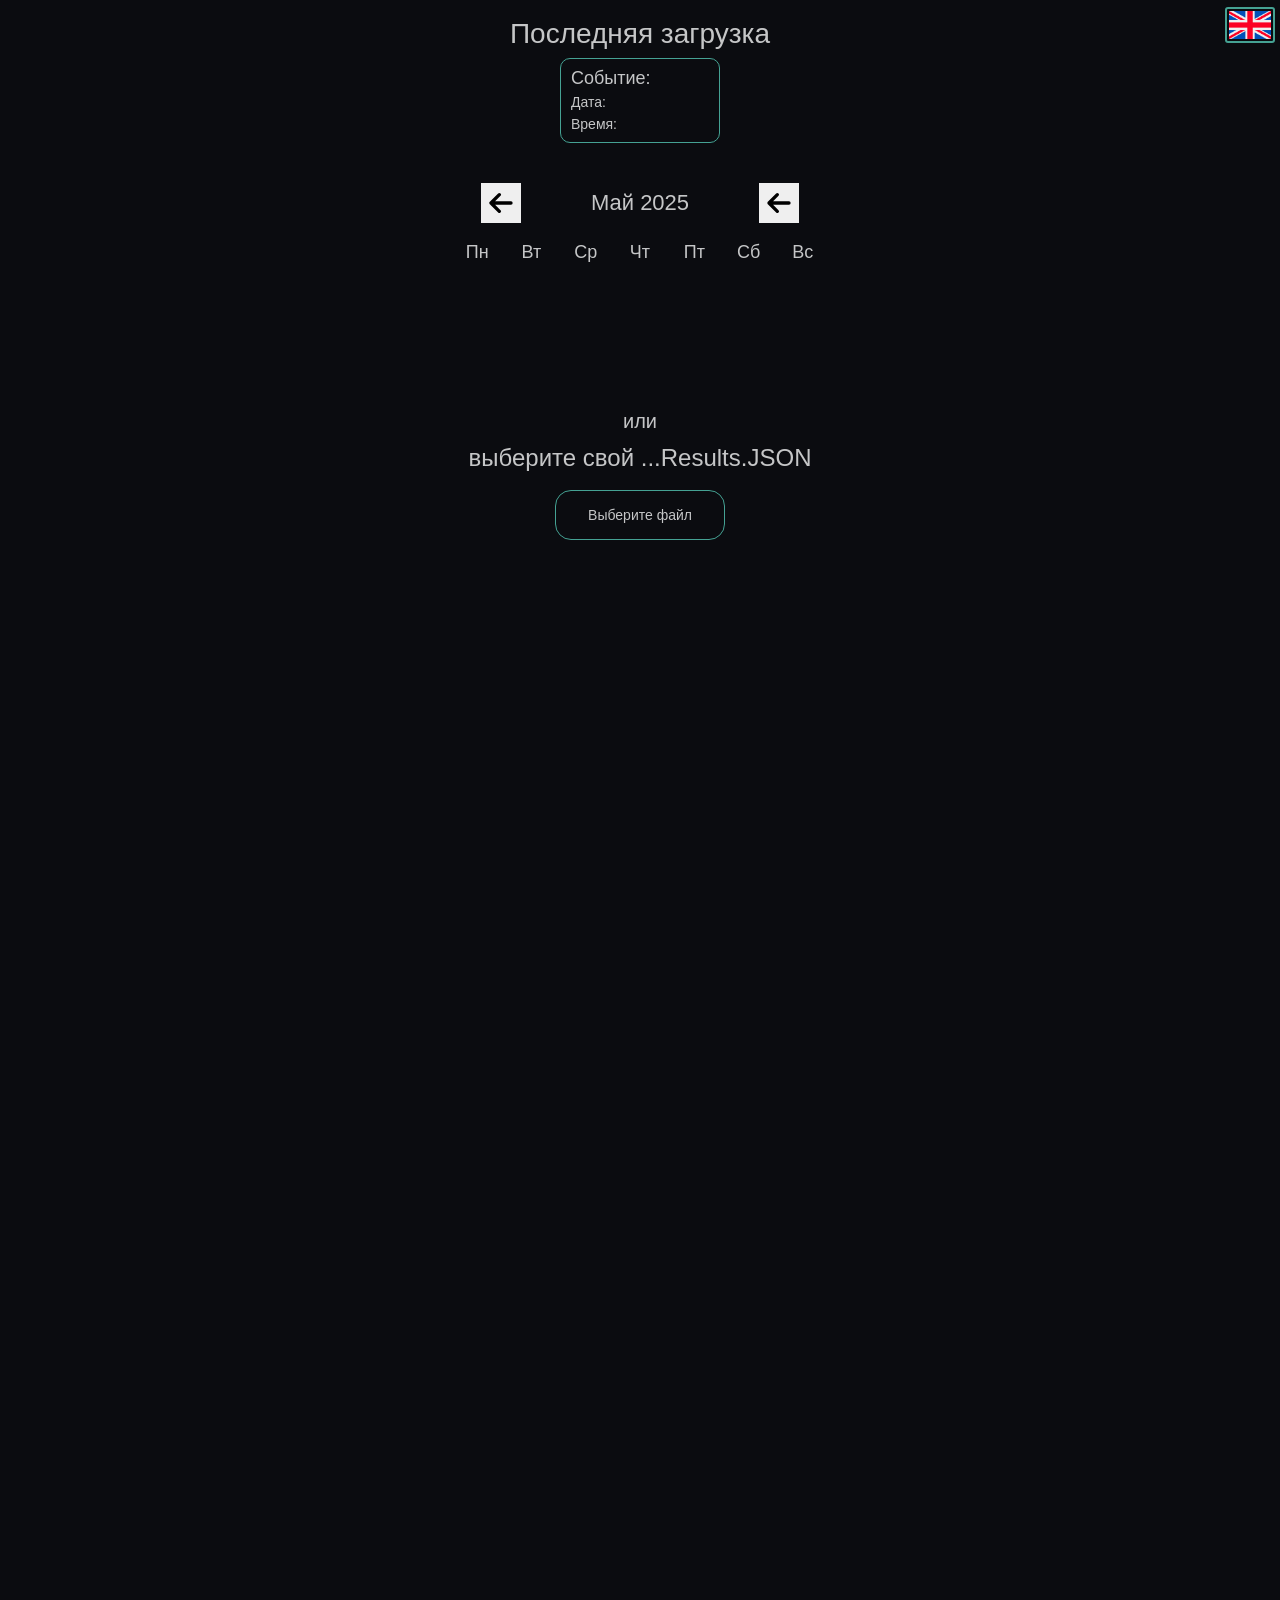
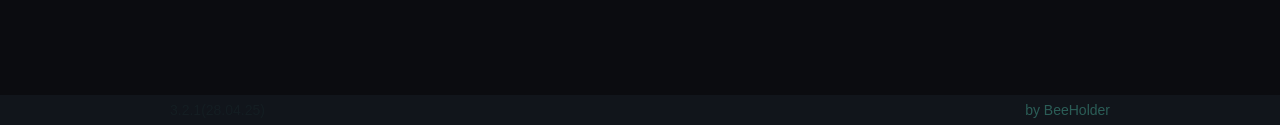
==== commit 8fbe0e1e: "Переработал всю стартовую страницу: Календарь, последний файл" ====
--- a/index.html
+++ b/index.html
@@ -18,10 +18,10 @@
 	<meta charset="UTF-8">
 	<meta name="viewport" content="width=device-width, initial-scale=1.0 user-scalable=no">
 
-	<link rel="apple-touch-icon" sizes="180x180" href="/assets/favicon16.ico">
-	<link rel="icon" type="image/png" sizes="32x32" href="/assets/favicon16.ico">
-	<link rel="icon" type="image/png" sizes="16x16" href="/assets/favicon16.ico">
-	<link rel="manifest" href="/site.webmanifest">
+	<link rel="apple-touch-icon" sizes="180x180" href="./assets/favicon16.ico">
+	<link rel="icon" type="image/png" sizes="32x32" href="./assets/favicon16.ico">
+	<link rel="icon" type="image/png" sizes="16x16" href="./assets/favicon16.ico">
+	<!-- <link rel="manifest" href="/site.webmanifest"> -->
 
 
 </head>
@@ -31,12 +31,62 @@
 <body>
 	<div class="wrapper">
 		<div class="main">
-			<div class="main-tittle">
+			<div class="main-tittle _hidden">
 				<div class="main-tittle__container _container">
-					<h1>RotorHazard Results Viewer</h1>
+					<h2 class="main-tittle__display-name"></h2>
+					<div class="main-tittle__date"></div>
+					<div class="main-tittle__time"></div>
 				</div>
 			</div>
-			<button class="main-tittle__button _button">Показать</button>
+			<div class="last-file">
+				<div class="last-file__container _container">
+					<h2 class="last-file__tittle">Последняя загрузка</h2>
+
+					<div class="file__item last-file__item pseudo-button">
+						<div class="file__file-name">
+							<div class="file__file-name-tittle">Событие:</div>
+							<div class="last-file__file-name-value file__file-name-value"></div>
+						</div>
+						<div class="file__date">
+							<div class="file__date-tittle">Дата:</div>
+							<div class="last-file__date-value file__date-value"></div>
+						</div>
+						<div class="file__time">
+							<div class="file__time-tittle">Время:</div>
+							<div class="last-file__time-value file__time-value"></div>
+						</div>
+					</div>
+				</div>
+			</div>
+
+			<div class="calendar">
+				<div class="calendar__container _container">
+					<div class="calendar__header">
+						<button class="calendar__prev-month"></button>
+						<h2 class="calendar__current-month"> Май 2025 </h2>
+						<button class="calendar__next-month"></button>
+					</div>
+					<div class="calendar__weekdays">
+						<div>Пн</div>
+						<div>Вт</div>
+						<div>Ср</div>
+						<div>Чт</div>
+						<div>Пт</div>
+						<div>Сб</div>
+						<div>Вс</div>
+					</div>
+					<div class="calendar__days"></div>
+				</div>
+			</div>
+
+			<div class="date-files">
+				<div class="date-files__container _container">
+					<div class="date-files__items _hidden">
+
+					</div>
+
+				</div>
+			</div>
 			<div class="main-subtittle">
 				<p>или</p>
 				<p>выберите свой ...Results.JSON</p>
@@ -50,9 +100,11 @@
 				</div>
 				<button class="main-form__button _button">Загрузить</button>
 			</form>
+
+
+
 			<div class="class-switch-buttons">
 				<div class="class-switch-buttons__container _container _buttons-wrapper"></div>
-
 			</div>
 			<div class="buttons">
 				<div class="buttons__container _container _buttons-wrapper">
@@ -74,8 +126,8 @@
 			</form>
 
 			<div class="language">
-				<a href="/index_en.html" class="language__EN">
-					<img src="/assets/img/en.png" alt="EN">
+				<a href="./index_en.html" class="language__EN">
+					<img src="./assets/img/en.png" alt="EN">
 				</a>
 			</div>
 
--- a/css/style.css
+++ b/css/style.css
@@ -488,10 +488,450 @@
   }
 }
 
+.last-file {
+  margin: 0px 0px 20px 0px;
+  -webkit-transition: all 0.3s ease;
+  transition: all 0.3s ease;
+}
+.last-file._hidden {
+  opacity: 0;
+}
+.last-file__container {
+  display: -webkit-box;
+  display: -ms-flexbox;
+  display: flex;
+  -webkit-box-orient: vertical;
+  -webkit-box-direction: normal;
+      -ms-flex-direction: column;
+          flex-direction: column;
+  gap: 10px;
+  -webkit-box-align: center;
+      -ms-flex-align: center;
+          align-items: center;
+}
+.last-file__tittle {
+  font-size: 28px;
+  -webkit-transition: all 0.3s ease;
+  transition: all 0.3s ease;
+}
+.last-file__tittle._hidden {
+  opacity: 0;
+}
+@media (max-width: 510px) {
+  .last-file__tittle {
+    font-size: 24px;
+  }
+}
+.last-file__item {
+  will-change: transform;
+}
+.last-file__item._move {
+  -webkit-transition: -webkit-transform 1s ease 0.3s, -webkit-box-shadow 0.6s ease 0s !important;
+  transition: -webkit-transform 1s ease 0.3s, -webkit-box-shadow 0.6s ease 0s !important;
+  transition: transform 1s ease 0.3s, box-shadow 0.6s ease 0s !important;
+  transition: transform 1s ease 0.3s, box-shadow 0.6s ease 0s, -webkit-transform 1s ease 0.3s, -webkit-box-shadow 0.6s ease 0s !important;
+  -webkit-transform: translate(0px, -200%);
+      -ms-transform: translate(0px, -200%);
+          transform: translate(0px, -200%);
+}
+
+.date-files {
+  min-height: 90px;
+  display: -webkit-box;
+  display: -ms-flexbox;
+  display: flex;
+  -webkit-box-pack: center;
+      -ms-flex-pack: center;
+          justify-content: center;
+  -webkit-box-align: center;
+      -ms-flex-align: center;
+          align-items: center;
+}
+.date-files._hidden {
+  -webkit-transition: all 0.3s ease;
+  transition: all 0.3s ease;
+  opacity: 0;
+}
+.date-files__container {
+  display: -webkit-box;
+  display: -ms-flexbox;
+  display: flex;
+  -webkit-box-pack: center;
+      -ms-flex-pack: center;
+          justify-content: center;
+  -webkit-box-align: center;
+      -ms-flex-align: center;
+          align-items: center;
+  height: 100%;
+}
+.date-files__items {
+  display: -webkit-box;
+  display: -ms-flexbox;
+  display: flex;
+  gap: 10px;
+  -webkit-box-align: center;
+      -ms-flex-align: center;
+          align-items: center;
+  -webkit-box-pack: center;
+      -ms-flex-pack: center;
+          justify-content: center;
+  -ms-flex-wrap: wrap;
+      flex-wrap: wrap;
+  -webkit-transition: all 0.3s ease;
+  transition: all 0.3s ease;
+}
+.date-files__items._hidden {
+  opacity: 0;
+}
+
+.file__item {
+  border: 1px solid #45a293;
+  border-radius: 10px;
+  padding: 10px;
+  display: -webkit-box;
+  display: -ms-flexbox;
+  display: flex;
+  -webkit-box-orient: vertical;
+  -webkit-box-direction: normal;
+      -ms-flex-direction: column;
+          flex-direction: column;
+  gap: 8px;
+  width: -webkit-fit-content;
+  width: -moz-fit-content;
+  width: fit-content;
+  cursor: pointer;
+  -webkit-transition: all 0.3s ease;
+  transition: all 0.3s ease;
+  min-width: 160px;
+  height: 85px;
+}
+.file__item._active {
+  border: 1px solid #66fcf1 !important;
+  -webkit-box-shadow: 0px 0px 15px #66fcf1, 0px 0px 20px #66fcf1 inset !important;
+          box-shadow: 0px 0px 15px #66fcf1, 0px 0px 20px #66fcf1 inset !important;
+}
+.file__item._hidden {
+  opacity: 0;
+}
+.file__item._no-event {
+  pointer-events: none;
+}
+@media (hover: hover) {
+  .file__item:hover {
+    border: 1px solid #66fcf1;
+    -webkit-box-shadow: 0px 0px 5px #66fcf1, 0px 0px 0px #66fcf1 inset;
+            box-shadow: 0px 0px 5px #66fcf1, 0px 0px 0px #66fcf1 inset;
+  }
+  .file__item:active {
+    -webkit-transition: all 0.15s ease;
+    transition: all 0.15s ease;
+    border: 1px solid #66fcf1;
+    -webkit-box-shadow: 0px 0px 15px #66fcf1, 0px 0px 5px #66fcf1 inset;
+            box-shadow: 0px 0px 15px #66fcf1, 0px 0px 5px #66fcf1 inset;
+  }
+}
+@media (hover: none) {
+  .file__item._active-animation {
+    -webkit-transition: all 0.15s ease;
+    transition: all 0.15s ease;
+    border: 1px solid #66fcf1;
+    -webkit-box-shadow: 0px 0px 10px #66fcf1, 0px 0px 5px #66fcf1 inset;
+            box-shadow: 0px 0px 10px #66fcf1, 0px 0px 5px #66fcf1 inset;
+  }
+  .file__item:active {
+    -webkit-transition: all 0.15s ease;
+    transition: all 0.15s ease;
+    border: 1px solid #66fcf1;
+    -webkit-box-shadow: 0px 0px 10px #66fcf1, 0px 0px 5px #66fcf1 inset;
+            box-shadow: 0px 0px 10px #66fcf1, 0px 0px 5px #66fcf1 inset;
+  }
+}
+.file__file-name {
+  display: -webkit-box;
+  display: -ms-flexbox;
+  display: flex;
+  -webkit-box-pack: justify;
+      -ms-flex-pack: justify;
+          justify-content: space-between;
+  -webkit-box-align: center;
+      -ms-flex-align: center;
+          align-items: center;
+  gap: 10px;
+}
+.file__file-name-tittle {
+  font-size: 18px;
+}
+.file__file-name-value {
+  font-size: 20px;
+  font-weight: 600;
+}
+.file__date {
+  display: -webkit-box;
+  display: -ms-flexbox;
+  display: flex;
+  -webkit-box-pack: justify;
+      -ms-flex-pack: justify;
+          justify-content: space-between;
+  -webkit-box-align: center;
+      -ms-flex-align: center;
+          align-items: center;
+  gap: 10px;
+}
+.file__date-value {
+  font-weight: 600;
+}
+.file__time {
+  display: -webkit-box;
+  display: -ms-flexbox;
+  display: flex;
+  -webkit-box-pack: justify;
+      -ms-flex-pack: justify;
+          justify-content: space-between;
+  -webkit-box-align: center;
+      -ms-flex-align: center;
+          align-items: center;
+  gap: 10px;
+}
+.file__time-value {
+  font-weight: 600;
+}
+
+.calendar._hidden {
+  -webkit-transition: all 0.3s ease;
+  transition: all 0.3s ease;
+  opacity: 0;
+}
+.calendar__container {
+  display: -webkit-box;
+  display: -ms-flexbox;
+  display: flex;
+  -webkit-box-orient: vertical;
+  -webkit-box-direction: normal;
+      -ms-flex-direction: column;
+          flex-direction: column;
+  width: 400px;
+  gap: 20px;
+}
+@media (max-width: 767px) {
+  .calendar__container {
+    width: 320px;
+  }
+}
+.calendar__header {
+  display: grid;
+  grid-template-columns: 0.5fr 1fr 0.5fr;
+  justify-items: center;
+  -webkit-box-align: center;
+      -ms-flex-align: center;
+          align-items: center;
+}
+.calendar__prev-month {
+  background-image: url("data:image/svg+xml,%3Csvg viewBox='0 0 24 24' fill='none' xmlns='http://www.w3.org/2000/svg'%3E%3Cg id='SVGRepo_bgCarrier' stroke-width='0'%3E%3C/g%3E%3Cg id='SVGRepo_tracerCarrier' stroke-linecap='round' stroke-linejoin='round'%3E%3C/g%3E%3Cg id='SVGRepo_iconCarrier'%3E%3Cpath d='M6 12H18M6 12L11 7M6 12L11 17' stroke='%23000000' stroke-width='2' stroke-linecap='round' stroke-linejoin='round'%3E%3C/path%3E%3C/g%3E%3C/svg%3E");
+  color: #f00;
+  width: 40px;
+  height: 40px;
+}
+.calendar__current-month {
+  font-size: 22px;
+  display: -webkit-box;
+  display: -ms-flexbox;
+  display: flex;
+  -webkit-box-pack: center;
+      -ms-flex-pack: center;
+          justify-content: center;
+  -webkit-box-align: center;
+      -ms-flex-align: center;
+          align-items: center;
+  -webkit-transition: opacity 0.15s ease 0s, -webkit-transform 0.2s ease 0s;
+  transition: opacity 0.15s ease 0s, -webkit-transform 0.2s ease 0s;
+  transition: opacity 0.15s ease 0s, transform 0.2s ease 0s;
+  transition: opacity 0.15s ease 0s, transform 0.2s ease 0s, -webkit-transform 0.2s ease 0s;
+}
+.calendar__next-month {
+  background-image: url("data:image/svg+xml,%3Csvg viewBox='0 0 24 24' fill='none' xmlns='http://www.w3.org/2000/svg'%3E%3Cg id='SVGRepo_bgCarrier' stroke-width='0'%3E%3C/g%3E%3Cg id='SVGRepo_tracerCarrier' stroke-linecap='round' stroke-linejoin='round'%3E%3C/g%3E%3Cg id='SVGRepo_iconCarrier'%3E%3Cpath d='M6 12H18M6 12L11 7M6 12L11 17' stroke='%23000000' stroke-width='2' stroke-linecap='round' stroke-linejoin='round'%3E%3C/path%3E%3C/g%3E%3C/svg%3E");
+  color: #f00;
+  width: 40px;
+  height: 40px;
+}
+.calendar__weekdays {
+  display: grid;
+  grid-template-columns: repeat(7, 1fr);
+  gap: 10px;
+  justify-items: center;
+  -webkit-box-align: center;
+      -ms-flex-align: center;
+          align-items: center;
+  font-size: 18px;
+}
+.calendar__days {
+  display: grid;
+  grid-template-columns: repeat(7, 1fr);
+  justify-items: center;
+  -webkit-box-align: center;
+      -ms-flex-align: center;
+          align-items: center;
+  font-size: 18px;
+  -webkit-column-gap: 10px;
+     -moz-column-gap: 10px;
+          column-gap: 10px;
+  row-gap: 20px;
+  -webkit-transition: all 0.3s ease;
+  transition: all 0.3s ease;
+}
+.calendar__day {
+  display: -webkit-box;
+  display: -ms-flexbox;
+  display: flex;
+  -webkit-box-pack: center;
+      -ms-flex-pack: center;
+          justify-content: center;
+  -webkit-box-align: center;
+      -ms-flex-align: center;
+          align-items: center;
+  border-radius: 5px;
+  background-color: #0b0c10;
+  border: 2px solid #45a293;
+  width: 40px;
+  height: 40px;
+  color: #c5c6c7;
+  font-size: 18px;
+  -webkit-box-shadow: 0px 0px 20px #45a293 inset;
+          box-shadow: 0px 0px 20px #45a293 inset;
+  cursor: none;
+  pointer-events: none;
+}
+.calendar__day._active {
+  -webkit-box-shadow: 0px 0px 20px #66fcf1 !important;
+          box-shadow: 0px 0px 20px #66fcf1 !important;
+  background-color: rgba(102, 252, 242, 0.7882352941) !important;
+  cursor: none !important;
+  pointer-events: none !important;
+}
+@media (max-width: 767px) {
+  .calendar__day {
+    width: 35px;
+    height: 35px;
+  }
+}
+.calendar__day._day__other-month {
+  -webkit-box-shadow: 0px 0px 0px #45a293 inset;
+          box-shadow: 0px 0px 0px #45a293 inset;
+  border: 0px solid #45a293;
+  background-color: #1f2833;
+  color: #0b0c10;
+}
+.calendar__day._day__today {
+  position: relative;
+  z-index: 10;
+  border: 2px solid #45a293;
+  color: #c5c6c7;
+  -webkit-box-shadow: 0px 0px 10px #45a293 inset;
+          box-shadow: 0px 0px 10px #45a293 inset;
+}
+.calendar__day._day__today:before {
+  content: "";
+  position: absolute;
+  top: 50%;
+  left: 50%;
+  width: 30px;
+  height: 30px;
+  border-radius: 5px;
+  border: 1px solid #45a293;
+  -webkit-transform: translate(-50%, -50%);
+      -ms-transform: translate(-50%, -50%);
+          transform: translate(-50%, -50%);
+  z-index: -1;
+}
+@media (max-width: 767px) {
+  .calendar__day._day__today:before {
+    width: 25px;
+    height: 25px;
+  }
+}
+.calendar__day._day__today._day__file {
+  background-color: #0b0c10;
+  border: 1px solid #45a293;
+}
+.calendar__day._day__today._day__file:before {
+  background-color: #66fcf1;
+  -webkit-box-shadow: 0px 0px 20px #66fcf1 inset;
+          box-shadow: 0px 0px 20px #66fcf1 inset;
+}
+.calendar__day._day__file {
+  color: #1f2833;
+  font-weight: 700;
+  border: 0px solid #66fcf1;
+  background-color: #66fcf1;
+  -webkit-box-shadow: 0px 0px 0px #45a293;
+          box-shadow: 0px 0px 0px #45a293;
+  cursor: pointer;
+  pointer-events: all;
+  -webkit-transition: all 0.3s ease;
+  transition: all 0.3s ease;
+  will-change: transform;
+}
+@media (hover: hover) {
+  .calendar__day._day__file:hover {
+    -webkit-box-shadow: 0px 0px 10px #66fcf1;
+            box-shadow: 0px 0px 10px #66fcf1;
+    background-color: rgba(102, 252, 242, 0.7882352941);
+  }
+  .calendar__day._day__file:active {
+    -webkit-transition: all 0.15s ease;
+    transition: all 0.15s ease;
+    -webkit-box-shadow: 0px 0px 15px #66fcf1;
+            box-shadow: 0px 0px 15px #66fcf1;
+    -webkit-transform: scale(0.98);
+        -ms-transform: scale(0.98);
+            transform: scale(0.98);
+  }
+}
+@media (hover: none) {
+  .calendar__day._day__file._active-animating {
+    -webkit-transition: all 0.15s ease;
+    transition: all 0.15s ease;
+    -webkit-box-shadow: 0px 0px 15px #66fcf1;
+            box-shadow: 0px 0px 15px #66fcf1;
+    -webkit-transform: scale(0.98);
+        -ms-transform: scale(0.98);
+            transform: scale(0.98);
+  }
+  .calendar__day._day__file:active {
+    -webkit-transition: all 0.15s ease;
+    transition: all 0.15s ease;
+    -webkit-box-shadow: 0px 0px 15px #66fcf1;
+            box-shadow: 0px 0px 15px #66fcf1;
+    -webkit-transform: scale(0.98);
+        -ms-transform: scale(0.98);
+            transform: scale(0.98);
+  }
+}
+
+._hidden-right {
+  opacity: 0;
+  -webkit-transform: translate(10px, 0px);
+      -ms-transform: translate(10px, 0px);
+          transform: translate(10px, 0px);
+}
+
+._hidden-left {
+  opacity: 0;
+  -webkit-transform: translate(-10px, 0px);
+      -ms-transform: translate(-10px, 0px);
+          transform: translate(-10px, 0px);
+}
+
 .main-tittle {
   font-size: 45px;
   text-align: center;
-  line-height: 120%;
+  line-height: 100%;
+  -webkit-transition: all 0.3s ease;
+  transition: all 0.3s ease;
+}
+.main-tittle._hidden {
+  -webkit-transform: translate(0, -120%);
+      -ms-transform: translate(0, -120%);
+          transform: translate(0, -120%);
 }
 @media (max-width: 767px) {
   .main-tittle {
@@ -507,75 +947,13 @@
   -webkit-transition: all 0.3s ease;
   transition: all 0.3s ease;
   font-size: 26px;
-}
-.main-tittle__container._active {
-  display: grid;
-  grid-template-columns: 1fr 1fr;
-  grid-row: 1fr 1fr;
-  -webkit-box-align: center;
-      -ms-flex-align: center;
-          align-items: center;
-}
-.main-tittle__container._active p:nth-child(1) {
-  grid-column: 1/2;
-  grid-row: 1/2;
-}
-.main-tittle__container._active p:nth-child(2) {
-  grid-column: 2/3;
-  grid-row: 1/2;
-}
-.main-tittle__container._active p:nth-child(3) {
-  grid-column: 1/3;
-  grid-row: 2/3;
-}
-@media (max-width: 510px) {
-  .main-tittle__container._active {
-    grid-template-columns: 1fr;
-    grid-row: 1fr 1fr 1fr;
-  }
-  .main-tittle__container._active p:nth-child(1) {
-    grid-column: 1/2;
-    grid-row: 1/2;
-  }
-  .main-tittle__container._active p:nth-child(2) {
-    grid-column: 1/2;
-    grid-row: 2/3;
-  }
-  .main-tittle__container._active p:nth-child(3) {
-    grid-column: 1/2;
-    grid-row: 3/4;
-  }
-}
-.main-tittle__container._hidden {
-  -webkit-transform: translate(0, -120%);
-      -ms-transform: translate(0, -120%);
-          transform: translate(0, -120%);
-}
-.main-tittle__button {
-  height: 50px;
-  width: 170px;
-  -webkit-transition: all 0.5s ease;
-  transition: all 0.5s ease;
-  margin: 0px 0px 30px 0px;
-}
-.main-tittle__button._hidden {
-  -webkit-transform: translate(0, -300%);
-      -ms-transform: translate(0, -300%);
-          transform: translate(0, -300%);
-}
-@media (max-width: 767px) {
-  .main-tittle__button._hidden {
-    -webkit-transform: translate(0, -400%);
-        -ms-transform: translate(0, -400%);
-            transform: translate(0, -400%);
-  }
-}
-@media (max-width: 510px) {
-  .main-tittle__button._hidden {
-    -webkit-transform: translate(0, -600%);
-        -ms-transform: translate(0, -600%);
-            transform: translate(0, -600%);
-  }
+  display: -webkit-box;
+  display: -ms-flexbox;
+  display: flex;
+  -webkit-box-orient: vertical;
+  -webkit-box-direction: normal;
+      -ms-flex-direction: column;
+          flex-direction: column;
 }
 
 .main-subtittle {
@@ -638,6 +1016,12 @@
           transform: perspective(3000) translate3d(0px, 0px, 0px);
   -webkit-transition: all 0.3s ease;
   transition: all 0.3s ease;
+}
+.main-form__label._hidden {
+  opacity: 0;
+  visibility: hidden;
+  -webkit-transition: opacity 0.3s ease, visibility 0s ease 0.3s;
+  transition: opacity 0.3s ease, visibility 0s ease 0.3s;
 }
 .main-form__label._active {
   -webkit-box-shadow: 0px 0px 0px #66fcf1, 0px 0px 20px #45a293 inset;
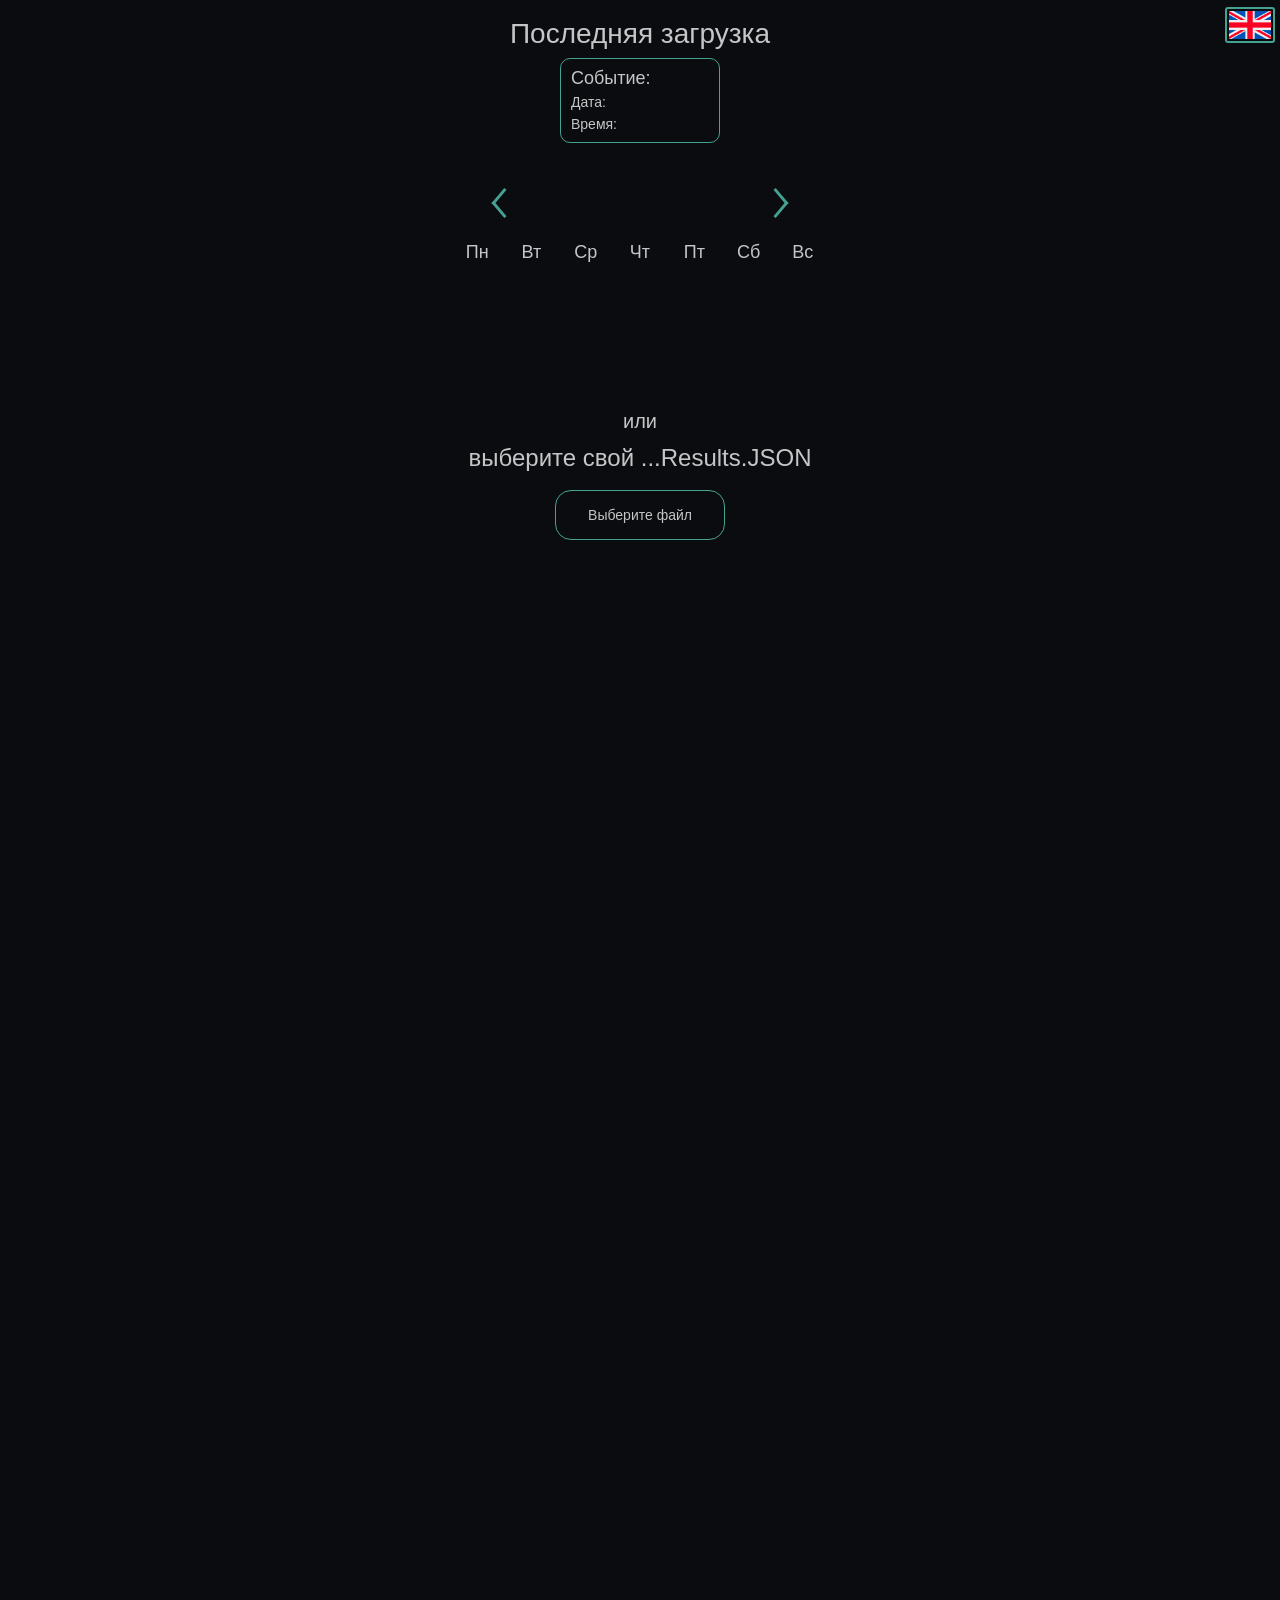
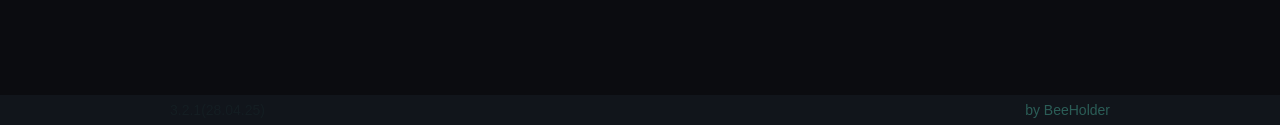
==== commit 241a7835: "переделал последовательность анимаций и ещё немного чистоты" ====
--- a/index.html
+++ b/index.html
@@ -62,9 +62,9 @@
 			<div class="calendar">
 				<div class="calendar__container _container">
 					<div class="calendar__header">
-						<button class="calendar__prev-month"></button>
-						<h2 class="calendar__current-month"> Май 2025 </h2>
-						<button class="calendar__next-month"></button>
+						<button class="calendar__prev-month"><span></span></button>
+						<h2 class="calendar__current-month"></h2>
+						<button class="calendar__next-month"><span></span></button>
 					</div>
 					<div class="calendar__weekdays">
 						<div>Пн</div>
--- a/css/style.css
+++ b/css/style.css
@@ -606,7 +606,7 @@
   height: 85px;
 }
 .file__item._active {
-  border: 1px solid #66fcf1 !important;
+  border: 1px solid #66fcf1;
   -webkit-box-shadow: 0px 0px 15px #66fcf1, 0px 0px 20px #66fcf1 inset !important;
           box-shadow: 0px 0px 15px #66fcf1, 0px 0px 20px #66fcf1 inset !important;
 }
@@ -616,35 +616,10 @@
 .file__item._no-event {
   pointer-events: none;
 }
-@media (hover: hover) {
-  .file__item:hover {
-    border: 1px solid #66fcf1;
-    -webkit-box-shadow: 0px 0px 5px #66fcf1, 0px 0px 0px #66fcf1 inset;
-            box-shadow: 0px 0px 5px #66fcf1, 0px 0px 0px #66fcf1 inset;
-  }
-  .file__item:active {
-    -webkit-transition: all 0.15s ease;
-    transition: all 0.15s ease;
-    border: 1px solid #66fcf1;
-    -webkit-box-shadow: 0px 0px 15px #66fcf1, 0px 0px 5px #66fcf1 inset;
-            box-shadow: 0px 0px 15px #66fcf1, 0px 0px 5px #66fcf1 inset;
-  }
-}
-@media (hover: none) {
-  .file__item._active-animation {
-    -webkit-transition: all 0.15s ease;
-    transition: all 0.15s ease;
-    border: 1px solid #66fcf1;
-    -webkit-box-shadow: 0px 0px 10px #66fcf1, 0px 0px 5px #66fcf1 inset;
-            box-shadow: 0px 0px 10px #66fcf1, 0px 0px 5px #66fcf1 inset;
-  }
-  .file__item:active {
-    -webkit-transition: all 0.15s ease;
-    transition: all 0.15s ease;
-    border: 1px solid #66fcf1;
-    -webkit-box-shadow: 0px 0px 10px #66fcf1, 0px 0px 5px #66fcf1 inset;
-            box-shadow: 0px 0px 10px #66fcf1, 0px 0px 5px #66fcf1 inset;
-  }
+.file__item:hover {
+  border: 1px solid #66fcf1;
+  -webkit-box-shadow: 0px 0px 5px #66fcf1, 0px 0px 0px #66fcf1 inset;
+          box-shadow: 0px 0px 5px #66fcf1, 0px 0px 0px #66fcf1 inset;
 }
 .file__file-name {
   display: -webkit-box;
@@ -726,10 +701,68 @@
           align-items: center;
 }
 .calendar__prev-month {
-  background-image: url("data:image/svg+xml,%3Csvg viewBox='0 0 24 24' fill='none' xmlns='http://www.w3.org/2000/svg'%3E%3Cg id='SVGRepo_bgCarrier' stroke-width='0'%3E%3C/g%3E%3Cg id='SVGRepo_tracerCarrier' stroke-linecap='round' stroke-linejoin='round'%3E%3C/g%3E%3Cg id='SVGRepo_iconCarrier'%3E%3Cpath d='M6 12H18M6 12L11 7M6 12L11 17' stroke='%23000000' stroke-width='2' stroke-linecap='round' stroke-linejoin='round'%3E%3C/path%3E%3C/g%3E%3C/svg%3E");
-  color: #f00;
+  -webkit-transform: rotate(90deg);
+      -ms-transform: rotate(90deg);
+          transform: rotate(90deg);
+}
+.calendar__next-month {
+  -webkit-transform: rotate(270deg);
+      -ms-transform: rotate(270deg);
+          transform: rotate(270deg);
+}
+.calendar__prev-month, .calendar__next-month {
+  background-color: inherit;
+  position: relative;
   width: 40px;
   height: 40px;
+}
+.calendar__prev-month::after, .calendar__prev-month::before, .calendar__next-month::after, .calendar__next-month::before {
+  content: "";
+  width: 3px;
+  height: 20px;
+  position: absolute;
+  top: 12px;
+  background-color: #45a293;
+  -webkit-transition: -webkit-transform 0.5s ease, -webkit-box-shadow 0.3s ease;
+  transition: -webkit-transform 0.5s ease, -webkit-box-shadow 0.3s ease;
+  transition: transform 0.5s ease, box-shadow 0.3s ease;
+  transition: transform 0.5s ease, box-shadow 0.3s ease, -webkit-transform 0.5s ease, -webkit-box-shadow 0.3s ease;
+}
+.calendar__prev-month:before, .calendar__next-month:before {
+  -webkit-transform: rotate(-50deg);
+      -ms-transform: rotate(-50deg);
+          transform: rotate(-50deg);
+  left: 12px;
+}
+.calendar__prev-month::after, .calendar__next-month::after {
+  -webkit-transform: rotate(50deg);
+      -ms-transform: rotate(50deg);
+          transform: rotate(50deg);
+  right: 12px;
+}
+@media (hover: hover) {
+  .calendar__prev-month:hover::after, .calendar__prev-month:hover::before, .calendar__next-month:hover::after, .calendar__next-month:hover::before {
+    -webkit-box-shadow: 0px 0px 5px #45a293;
+            box-shadow: 0px 0px 5px #45a293;
+  }
+  .calendar__prev-month:active::after, .calendar__prev-month:active::before, .calendar__next-month:active::after, .calendar__next-month:active::before {
+    -webkit-transition: -webkit-transform 0.5s ease, -webkit-box-shadow 0.1s ease;
+    transition: -webkit-transform 0.5s ease, -webkit-box-shadow 0.1s ease;
+    transition: transform 0.5s ease, box-shadow 0.1s ease;
+    transition: transform 0.5s ease, box-shadow 0.1s ease, -webkit-transform 0.5s ease, -webkit-box-shadow 0.1s ease;
+    -webkit-box-shadow: 0px 0px 5px #66fcf1;
+            box-shadow: 0px 0px 5px #66fcf1;
+  }
+}
+@media (hover: none) {
+  .calendar__prev-month:active::after, .calendar__prev-month:active::before, .calendar__next-month:active::after, .calendar__next-month:active::before {
+    -webkit-transition: -webkit-transform 0.5s ease, -webkit-box-shadow 0.1s ease;
+    transition: -webkit-transform 0.5s ease, -webkit-box-shadow 0.1s ease;
+    transition: transform 0.5s ease, box-shadow 0.1s ease;
+    transition: transform 0.5s ease, box-shadow 0.1s ease, -webkit-transform 0.5s ease, -webkit-box-shadow 0.1s ease;
+    -webkit-box-shadow: 0px 0px 5px #66fcf1;
+            box-shadow: 0px 0px 5px #66fcf1;
+  }
 }
 .calendar__current-month {
   font-size: 22px;
@@ -746,12 +779,6 @@
   transition: opacity 0.15s ease 0s, -webkit-transform 0.2s ease 0s;
   transition: opacity 0.15s ease 0s, transform 0.2s ease 0s;
   transition: opacity 0.15s ease 0s, transform 0.2s ease 0s, -webkit-transform 0.2s ease 0s;
-}
-.calendar__next-month {
-  background-image: url("data:image/svg+xml,%3Csvg viewBox='0 0 24 24' fill='none' xmlns='http://www.w3.org/2000/svg'%3E%3Cg id='SVGRepo_bgCarrier' stroke-width='0'%3E%3C/g%3E%3Cg id='SVGRepo_tracerCarrier' stroke-linecap='round' stroke-linejoin='round'%3E%3C/g%3E%3Cg id='SVGRepo_iconCarrier'%3E%3Cpath d='M6 12H18M6 12L11 7M6 12L11 17' stroke='%23000000' stroke-width='2' stroke-linecap='round' stroke-linejoin='round'%3E%3C/path%3E%3C/g%3E%3C/svg%3E");
-  color: #f00;
-  width: 40px;
-  height: 40px;
 }
 .calendar__weekdays {
   display: grid;
@@ -870,41 +897,10 @@
   transition: all 0.3s ease;
   will-change: transform;
 }
-@media (hover: hover) {
-  .calendar__day._day__file:hover {
-    -webkit-box-shadow: 0px 0px 10px #66fcf1;
-            box-shadow: 0px 0px 10px #66fcf1;
-    background-color: rgba(102, 252, 242, 0.7882352941);
-  }
-  .calendar__day._day__file:active {
-    -webkit-transition: all 0.15s ease;
-    transition: all 0.15s ease;
-    -webkit-box-shadow: 0px 0px 15px #66fcf1;
-            box-shadow: 0px 0px 15px #66fcf1;
-    -webkit-transform: scale(0.98);
-        -ms-transform: scale(0.98);
-            transform: scale(0.98);
-  }
-}
-@media (hover: none) {
-  .calendar__day._day__file._active-animating {
-    -webkit-transition: all 0.15s ease;
-    transition: all 0.15s ease;
-    -webkit-box-shadow: 0px 0px 15px #66fcf1;
-            box-shadow: 0px 0px 15px #66fcf1;
-    -webkit-transform: scale(0.98);
-        -ms-transform: scale(0.98);
-            transform: scale(0.98);
-  }
-  .calendar__day._day__file:active {
-    -webkit-transition: all 0.15s ease;
-    transition: all 0.15s ease;
-    -webkit-box-shadow: 0px 0px 15px #66fcf1;
-            box-shadow: 0px 0px 15px #66fcf1;
-    -webkit-transform: scale(0.98);
-        -ms-transform: scale(0.98);
-            transform: scale(0.98);
-  }
+.calendar__day._day__file:hover {
+  -webkit-box-shadow: 0px 0px 10px #66fcf1;
+          box-shadow: 0px 0px 10px #66fcf1;
+  background-color: rgba(102, 252, 242, 0.7882352941);
 }
 
 ._hidden-right {
